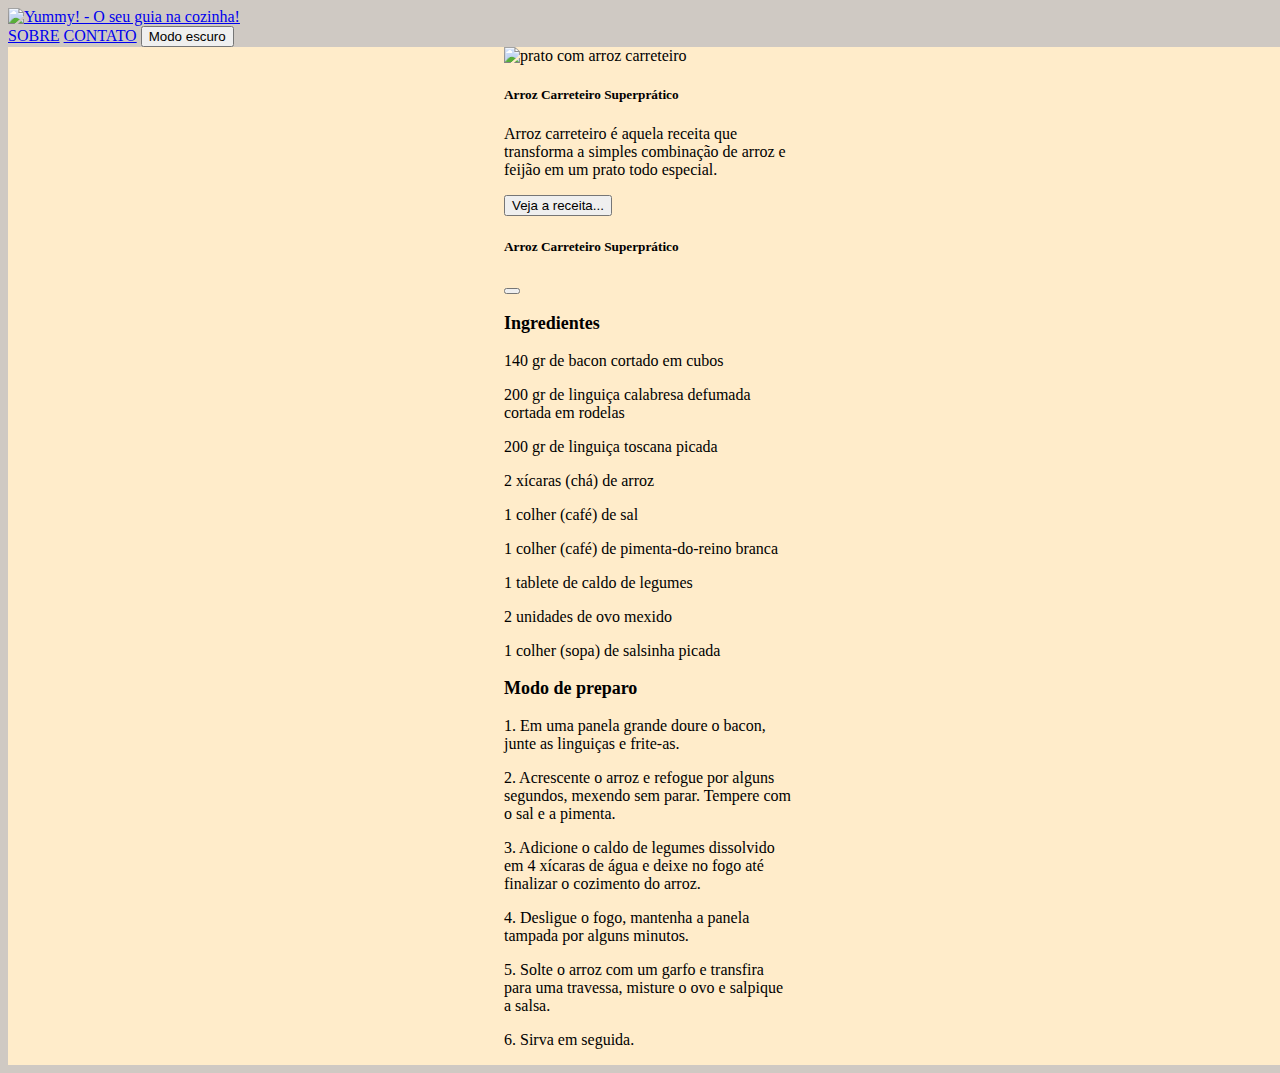
==== index.html @ 3d8018d2 "add card - test" ====
<!DOCTYPE html>
<html lang="pt-BR">
  <head>
    <meta charset="UTF-8" />
    <meta http-equiv="X-UA-Compatible" content="IE=edge" />
    <meta name="viewport" content="width=device-width, initial-scale=1.0" />
    <link
      href="https://cdn.jsdelivr.net/npm/bootstrap@5.1.3/dist/css/bootstrap.min.css"
      rel="stylesheet"
      integrity="sha384-1BmE4kWBq78iYhFldvKuhfTAU6auU8tT94WrHftjDbrCEXSU1oBoqyl2QvZ6jIW3"
      crossorigin="anonymous"
    />
    <link rel="stylesheet" href="styles.css" />
    <title>Yummy!</title>
    <script src="/js/main.js" defer></script>
  </head>
  <body>
    <header class="main-header">
      <nav class="navbar navbar-expand-lg navbar-light bg-light">
        <div class="container-fluid">
          <a class="navbar-brand" href="#">
            <img
              src="./images/Yummy-logo-removedBG.png"
              alt="Yummy! - O seu guia na cozinha!"
              height="70px"
            />
          </a>
          <div>
            <div class="navbar-nav">
              <a class="nav-link" href="./SOBRE/sobre.html">SOBRE</a>
              <a class="nav-link" href="contato/contato.html">CONTATO</a>
              <button type="button dm-btn">Modo escuro</button>
            </div>
          </div>
        </div>
      </nav>
    </header>
    <main class="container">
      <div class="card" style="width: 18rem;">
        <img src="https://img.cybercook.com.br/receitas/405/arroz-carreteiro-superpratico-1-840x480.jpeg?q=75" class="card-img-top" alt="prato com arroz carreteiro">
        <div class="card-body">
          <h5 class="card-title">Arroz Carreteiro Superprático</h5>
          <p class="card-text">Arroz carreteiro é aquela receita que transforma a simples combinação de arroz e feijão em um prato todo especial.</p>
          <button class="btn btn-primary" type="button" data-bs-toggle="offcanvas" data-bs-target="#offcanvasScrolling" aria-controls="offcanvasScrolling">Veja a receita...</button>
        </div>
        <div class="offcanvas offcanvas-start" data-bs-scroll="true" data-bs-backdrop="false" tabindex="-1" id="offcanvasScrolling" aria-labelledby="offcanvasScrollingLabel">
          <div class="offcanvas-header">
            <h5 class="offcanvas-title" id="offcanvasScrollingLabel">Arroz Carreteiro Superprático</h5>
            <button type="button" class="btn-close text-reset" data-bs-dismiss="offcanvas" aria-label="Close"></button>
          </div>
          <div class="offcanvas-body">
            <font size=+1><b><p>Ingredientes</p></b></font>
            <p>140 gr de bacon cortado em cubos</p>
            <p>200 gr de linguiça calabresa defumada cortada em rodelas</p>
            <p>200 gr de linguiça toscana picada</p>
            <p>2 xícaras (chá) de arroz</p>
            <p>1 colher (café) de sal</p>
            <p>1 colher (café) de pimenta-do-reino branca</p>
            <p>1 tablete de caldo de legumes</p>
            <p>2 unidades de ovo mexido</p>
            <p>1 colher (sopa) de salsinha picada</p>
            <font size=+1><b><p>Modo de preparo</p></b></font>
            <p>1. Em uma panela grande doure o bacon, junte as linguiças e frite-as.</p>
            <p>2. Acrescente o arroz e refogue por alguns segundos, mexendo sem parar. Tempere com o sal e a pimenta.</p>
            <p>3. Adicione o caldo de legumes dissolvido em 4 xícaras de água e deixe no fogo até finalizar o cozimento do arroz.</p>
            <p>4. Desligue o fogo, mantenha a panela tampada por alguns minutos.</p>
            <p>5. Solte o arroz com um garfo e transfira para uma travessa, misture o ovo e salpique a salsa.</p>
            <p>6. Sirva em seguida.</p>
          </div>
        </div>
      </div>
    </main>
    
    
  </body>
</html>
---- styles.css ----
body {
  background-color: rgb(207, 201, 195);
}
.dm-btn {
  border-radius: 1.25rem !important;
}
.container {
  background-color: rgb(255, 236, 202);
  width: 100vw;
  justify-content: space-around;
  flex-direction: row;
  display: flex;
  flex-wrap: wrap;
}
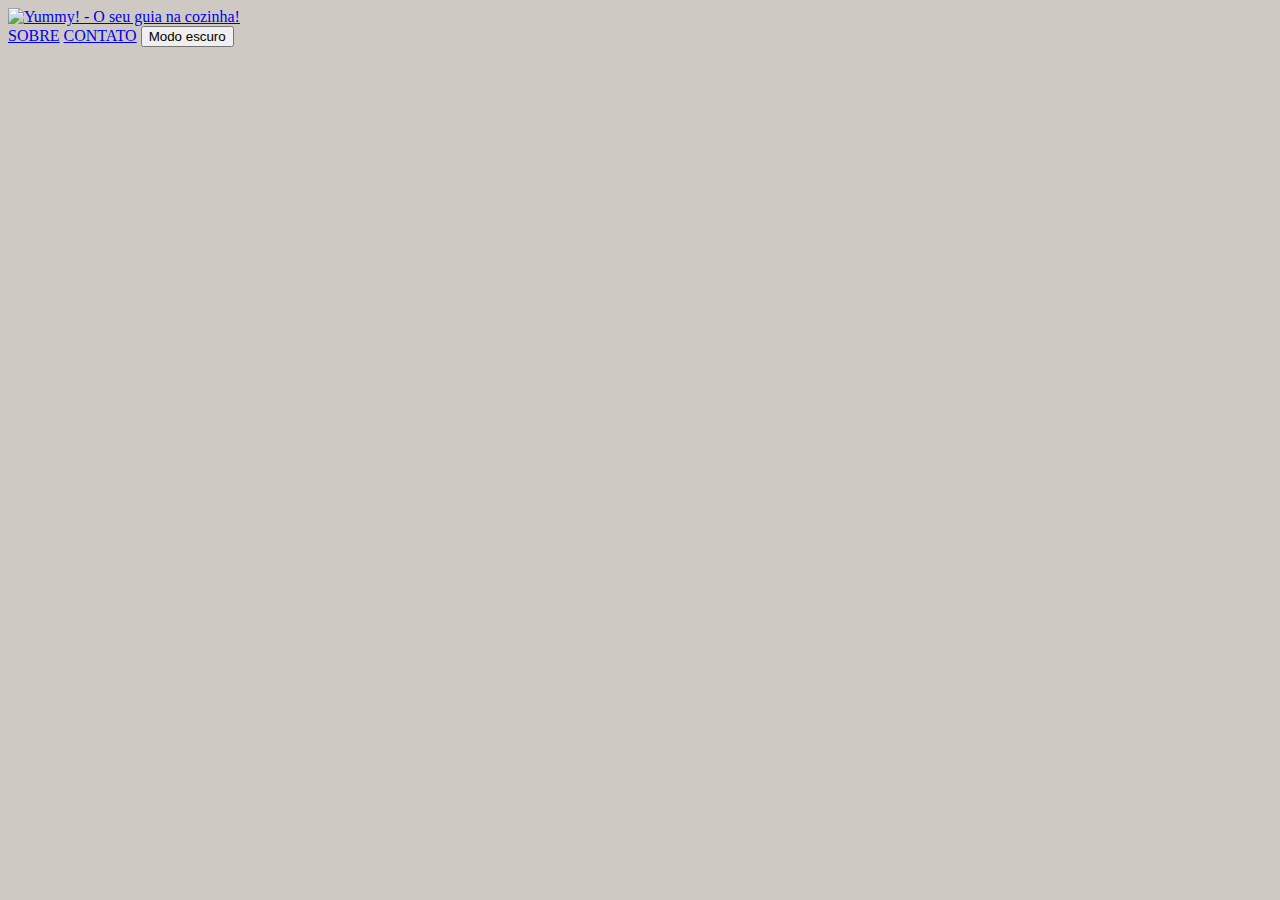
==== commit b62b3c7b: "remov alteranção anterior - add contatos e uma barra footer no mesmo e em sobre" ====
--- a/index.html
+++ b/index.html
@@ -28,49 +28,12 @@
           <div>
             <div class="navbar-nav">
               <a class="nav-link" href="./SOBRE/sobre.html">SOBRE</a>
-              <a class="nav-link" href="contato/contato.html">CONTATO</a>
+              <a class="nav-link" href="./CONTATO/contato.html">CONTATO</a>
               <button type="button dm-btn">Modo escuro</button>
             </div>
           </div>
         </div>
       </nav>
     </header>
-    <main class="container">
-      <div class="card" style="width: 18rem;">
-        <img src="https://img.cybercook.com.br/receitas/405/arroz-carreteiro-superpratico-1-840x480.jpeg?q=75" class="card-img-top" alt="prato com arroz carreteiro">
-        <div class="card-body">
-          <h5 class="card-title">Arroz Carreteiro Superprático</h5>
-          <p class="card-text">Arroz carreteiro é aquela receita que transforma a simples combinação de arroz e feijão em um prato todo especial.</p>
-          <button class="btn btn-primary" type="button" data-bs-toggle="offcanvas" data-bs-target="#offcanvasScrolling" aria-controls="offcanvasScrolling">Veja a receita...</button>
-        </div>
-        <div class="offcanvas offcanvas-start" data-bs-scroll="true" data-bs-backdrop="false" tabindex="-1" id="offcanvasScrolling" aria-labelledby="offcanvasScrollingLabel">
-          <div class="offcanvas-header">
-            <h5 class="offcanvas-title" id="offcanvasScrollingLabel">Arroz Carreteiro Superprático</h5>
-            <button type="button" class="btn-close text-reset" data-bs-dismiss="offcanvas" aria-label="Close"></button>
-          </div>
-          <div class="offcanvas-body">
-            <font size=+1><b><p>Ingredientes</p></b></font>
-            <p>140 gr de bacon cortado em cubos</p>
-            <p>200 gr de linguiça calabresa defumada cortada em rodelas</p>
-            <p>200 gr de linguiça toscana picada</p>
-            <p>2 xícaras (chá) de arroz</p>
-            <p>1 colher (café) de sal</p>
-            <p>1 colher (café) de pimenta-do-reino branca</p>
-            <p>1 tablete de caldo de legumes</p>
-            <p>2 unidades de ovo mexido</p>
-            <p>1 colher (sopa) de salsinha picada</p>
-            <font size=+1><b><p>Modo de preparo</p></b></font>
-            <p>1. Em uma panela grande doure o bacon, junte as linguiças e frite-as.</p>
-            <p>2. Acrescente o arroz e refogue por alguns segundos, mexendo sem parar. Tempere com o sal e a pimenta.</p>
-            <p>3. Adicione o caldo de legumes dissolvido em 4 xícaras de água e deixe no fogo até finalizar o cozimento do arroz.</p>
-            <p>4. Desligue o fogo, mantenha a panela tampada por alguns minutos.</p>
-            <p>5. Solte o arroz com um garfo e transfira para uma travessa, misture o ovo e salpique a salsa.</p>
-            <p>6. Sirva em seguida.</p>
-          </div>
-        </div>
-      </div>
-    </main>
-    
-    
   </body>
 </html>
--- a/styles.css
+++ b/styles.css
@@ -2,13 +2,5 @@
   background-color: rgb(207, 201, 195);
 }
 .dm-btn {
-  border-radius: 1.25rem !important;
+  border-radius: 1.25rem;
 }
-.container {
-  background-color: rgb(255, 236, 202);
-  width: 100vw;
-  justify-content: space-around;
-  flex-direction: row;
-  display: flex;
-  flex-wrap: wrap;
-}
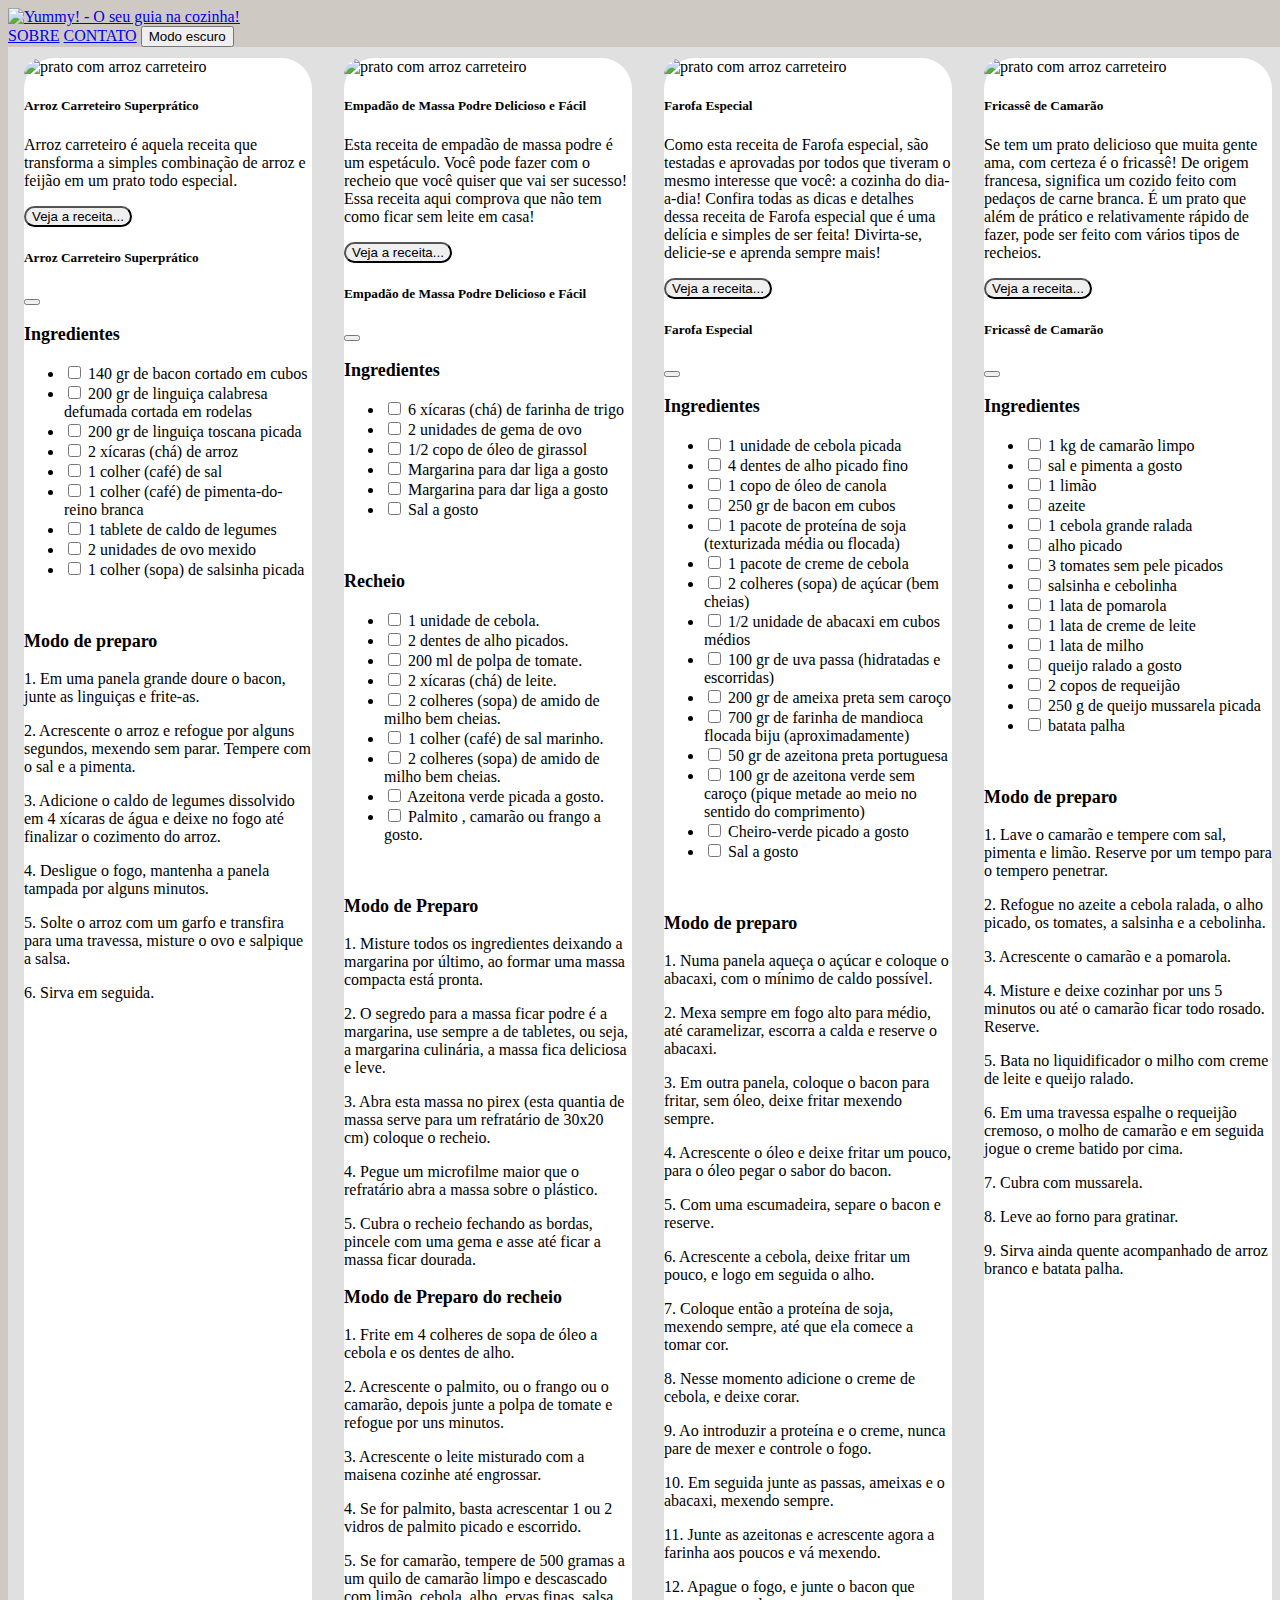
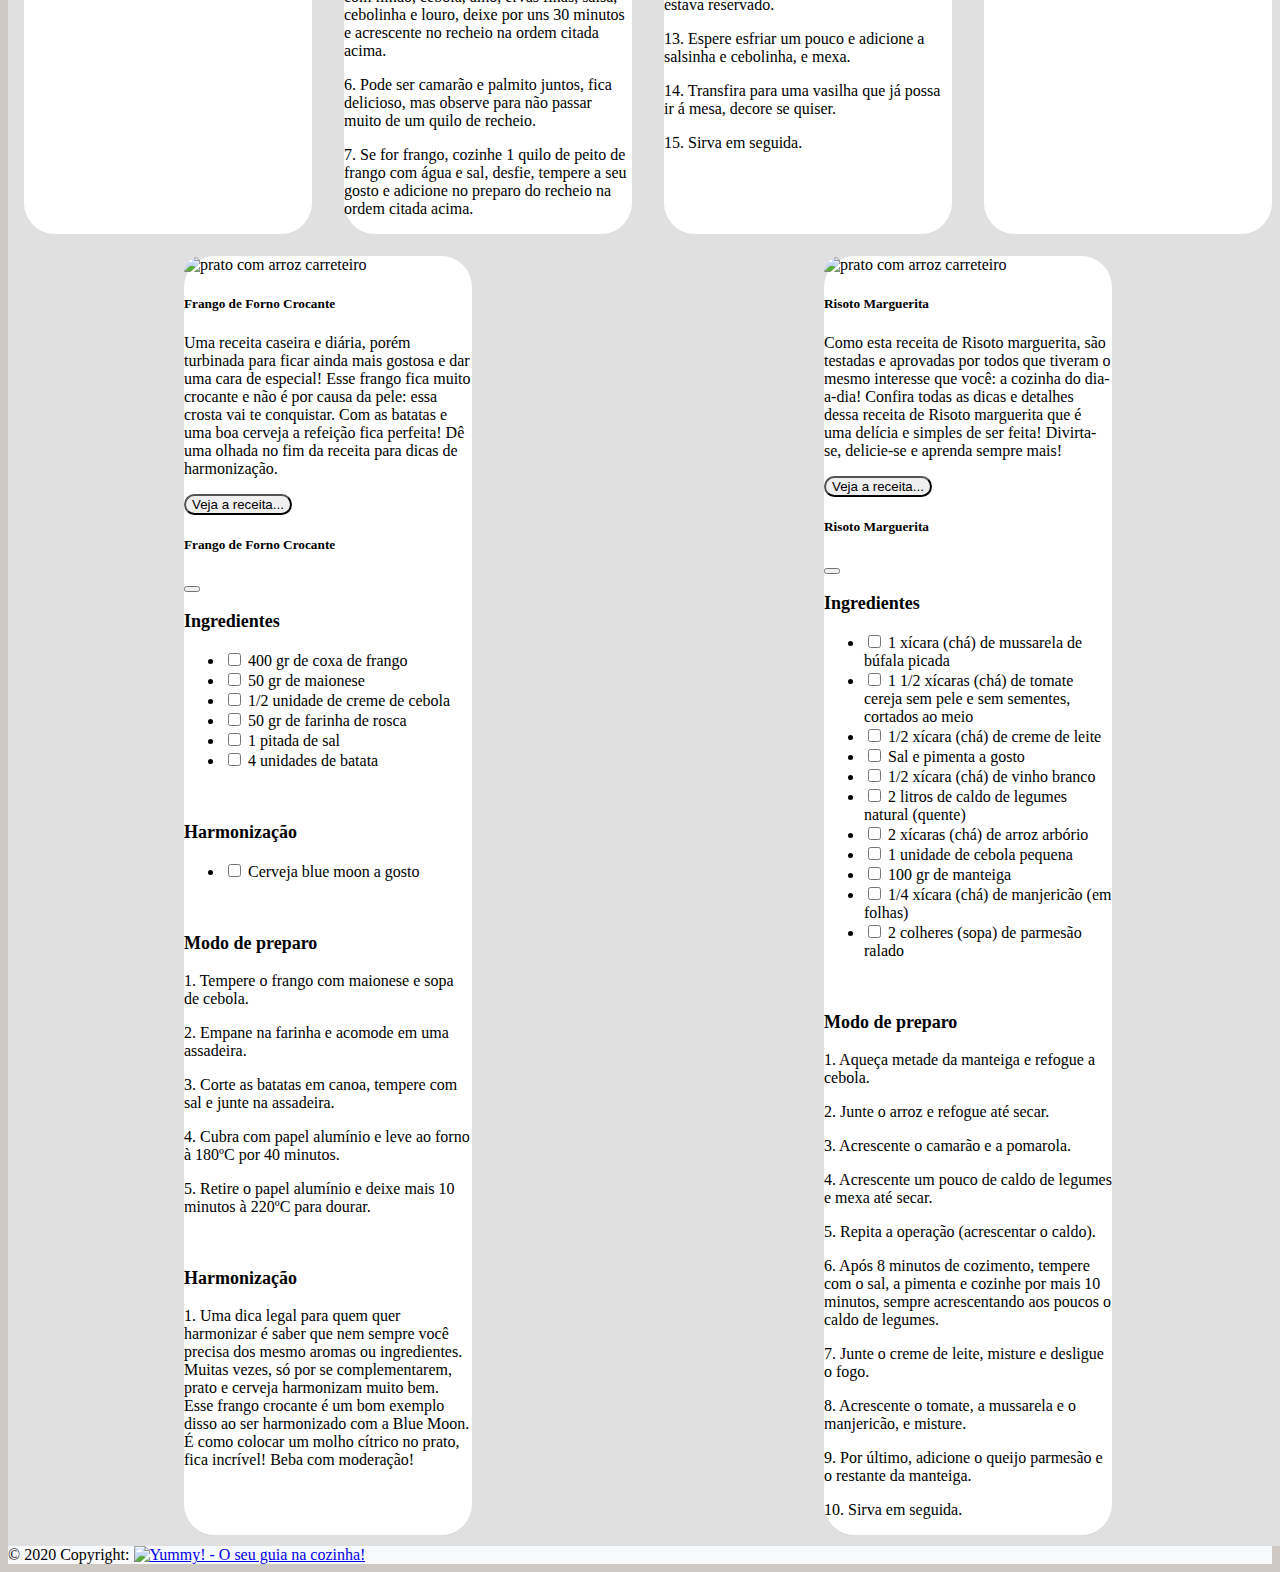
==== commit 73a20289: "add cards index e footer" ====
--- a/index.html
+++ b/index.html
@@ -18,7 +18,7 @@
     <header class="main-header">
       <nav class="navbar navbar-expand-lg navbar-light bg-light">
         <div class="container-fluid">
-          <a class="navbar-brand" href="#">
+          <a class="navbar-brand" href="index.html">
             <img
               src="./images/Yummy-logo-removedBG.png"
               alt="Yummy! - O seu guia na cozinha!"
@@ -35,5 +35,530 @@
         </div>
       </nav>
     </header>
+        <div class="container">
+          <div class="card" style="width: 18rem;">
+            <img src="https://img.cybercook.com.br/receitas/405/arroz-carreteiro-superpratico-1-840x480.jpeg?q=75" class="card-img-top" alt="prato com arroz carreteiro">
+              <div class="card-body">
+                <h5 class="card-title">Arroz Carreteiro Superprático</h5>
+                <p class="card-text">Arroz carreteiro é aquela receita que transforma a simples combinação de arroz e feijão em um prato todo especial.</p>
+                <button type="button" class="btn btn-primary" data-bs-toggle="modal" data-bs-target="#staticBackdrop">Veja a receita...</button>
+              </div>
+              <div class="modal fade" id="staticBackdrop" data-bs-backdrop="static" data-bs-keyboard="false" tabindex="-1" aria-labelledby="staticBackdropLabel" aria-hidden="true">
+                <div class="modal-dialog">
+                  <div class="modal-content">
+                    <div class="modal-header">
+                      <h5 class="modal-title" id="staticBackdropLabel">Arroz Carreteiro Superprático</h5>
+                      <button type="button" class="btn-close" data-bs-dismiss="modal" aria-label="Close"></button>
+                    </div>
+                      <div class="modal-body">
+                        <font size=+1><b><p>Ingredientes</p></b></font>
+                        <ul class="list-group">
+                          <li class="list-group-item">
+                            <input class="form-check-input me-1" type="checkbox" value="" aria-label="...">
+                            140 gr de bacon cortado em cubos
+                          </li>
+                          <li class="list-group-item">
+                            <input class="form-check-input me-1" type="checkbox" value="" aria-label="...">
+                            200 gr de linguiça calabresa defumada cortada em rodelas
+                          </li>
+                          <li class="list-group-item">
+                            <input class="form-check-input me-1" type="checkbox" value="" aria-label="...">
+                            200 gr de linguiça toscana picada
+                          </li>
+                          <li class="list-group-item">
+                            <input class="form-check-input me-1" type="checkbox" value="" aria-label="...">
+                            2 xícaras (chá) de arroz
+                          </li>
+                          <li class="list-group-item">
+                            <input class="form-check-input me-1" type="checkbox" value="" aria-label="...">
+                            1 colher (café) de sal
+                          </li>
+                          <li class="list-group-item">
+                            <input class="form-check-input me-1" type="checkbox" value="" aria-label="...">
+                            1 colher (café) de pimenta-do-reino branca
+                          </li>
+                          <li class="list-group-item">
+                            <input class="form-check-input me-1" type="checkbox" value="" aria-label="...">
+                            1 tablete de caldo de legumes
+                          </li>
+                          <li class="list-group-item">
+                            <input class="form-check-input me-1" type="checkbox" value="" aria-label="...">
+                            2 unidades de ovo mexido
+                          </li>
+                          <li class="list-group-item">
+                            <input class="form-check-input me-1" type="checkbox" value="" aria-label="...">
+                            1 colher (sopa) de salsinha picada
+                          </li>
+                        </ul>
+                        <br>
+                          <font size=+1><b><p>Modo de preparo</p></b></font>
+                            <p>1. Em uma panela grande doure o bacon, junte as linguiças e frite-as.</p>
+                            <p>2. Acrescente o arroz e refogue por alguns segundos, mexendo sem parar. Tempere com o sal e a pimenta.</p>
+                            <p>3. Adicione o caldo de legumes dissolvido em 4 xícaras de água e deixe no fogo até finalizar o cozimento do arroz.</p>
+                            <p>4. Desligue o fogo, mantenha a panela tampada por alguns minutos.</p>
+                            <p>5. Solte o arroz com um garfo e transfira para uma travessa, misture o ovo e salpique a salsa.</p>
+                            <p>6. Sirva em seguida.</p>
+                      </div>
+                  </div>
+                </div>
+              </div>
+          </div>
+          <div class="card" style="width: 18rem;">
+            <img src="https://img.cybercook.com.br/imagens/receitas/61/empadao-de-massa-podre-delicioso-e-facil-840x480.jpg?q=75" class="card-img-top" alt="prato com arroz carreteiro">
+              <div class="card-body">
+                <h5 class="card-title">Empadão de Massa Podre Delicioso e Fácil</h5>
+                <p class="card-text">Esta receita de empadão de massa podre é um espetáculo. Você pode fazer com o recheio que você quiser que vai ser sucesso!
+                  Essa receita aqui comprova que não tem como ficar sem leite em casa!</p>
+                <button type="button" class="btn btn-primary" data-bs-toggle="modal" data-bs-target="#staticBackdrop1">Veja a receita...</button>
+              </div>
+              <div class="modal fade" id="staticBackdrop1" data-bs-backdrop="static" data-bs-keyboard="false" tabindex="-1" aria-labelledby="staticBackdropLabel" aria-hidden="true">
+                <div class="modal-dialog">
+                  <div class="modal-content">
+                    <div class="modal-header">
+                      <h5 class="modal-title" id="staticBackdropLabel">Empadão de Massa Podre Delicioso e Fácil</h5>
+                      <button type="button" class="btn-close" data-bs-dismiss="modal" aria-label="Close"></button>
+                    </div>
+                      <div class="modal-body">
+                        <font size=+1><b><p>Ingredientes</p></b></font>
+                        <ul class="list-group">
+                          <li class="list-group-item">
+                            <input class="form-check-input me-1" type="checkbox" value="" aria-label="...">
+                            6 xícaras (chá) de farinha de trigo
+                            </li>
+                          <li class="list-group-item">
+                            <input class="form-check-input me-1" type="checkbox" value="" aria-label="...">
+                            2 unidades de gema de ovo
+                          </li>
+                          <li class="list-group-item">
+                            <input class="form-check-input me-1" type="checkbox" value="" aria-label="...">
+                            1/2 copo de óleo de girassol
+                          </li>
+                          <li class="list-group-item">
+                            <input class="form-check-input me-1" type="checkbox" value="" aria-label="...">
+                            Margarina para dar liga a gosto
+                          </li>  
+                          <li class="list-group-item">
+                            <input class="form-check-input me-1" type="checkbox" value="" aria-label="...">
+                            Margarina para dar liga a gosto
+                          </li>
+                          <li class="list-group-item">
+                            <input class="form-check-input me-1" type="checkbox" value="" aria-label="...">
+                            Sal a gosto
+                          </li>
+                        </ul>
+                        <br>
+                          <font size=+1><b><p>Recheio</p></b></font>
+                          <ul class="list-group">
+                            <li class="list-group-item">
+                              <input class="form-check-input me-1" type="checkbox" value="" aria-label="...">
+                              1 unidade de cebola.
+                            </li>
+                            <li class="list-group-item">
+                              <input class="form-check-input me-1" type="checkbox" value="" aria-label="...">
+                              2 dentes de alho picados.
+                            </li>
+                            <li class="list-group-item">
+                              <input class="form-check-input me-1" type="checkbox" value="" aria-label="...">
+                              200 ml de polpa de tomate.
+                            </li>
+                            <li class="list-group-item">
+                              <input class="form-check-input me-1" type="checkbox" value="" aria-label="...">
+                              2 xícaras (chá) de leite.
+                            </li>
+                            <li class="list-group-item">
+                              <input class="form-check-input me-1" type="checkbox" value="" aria-label="...">
+                              2 colheres (sopa) de amido de milho bem cheias.
+                            </li>
+                            <li class="list-group-item">
+                              <input class="form-check-input me-1" type="checkbox" value="" aria-label="...">
+                              1 colher (café) de sal marinho.
+                            </li>
+                            <li class="list-group-item">
+                              <input class="form-check-input me-1" type="checkbox" value="" aria-label="...">
+                              2 colheres (sopa) de amido de milho bem cheias.
+                            </li>
+                            <li class="list-group-item">
+                              <input class="form-check-input me-1" type="checkbox" value="" aria-label="...">
+                              Azeitona verde picada a gosto.
+                            </li>
+                            <li class="list-group-item">
+                              <input class="form-check-input me-1" type="checkbox" value="" aria-label="...">
+                              Palmito , camarão ou frango a gosto.
+                            </li>
+                          </ul>
+                          <br>
+                            <font size=+1><b><p>Modo de Preparo</p></b></font>
+                              <p>1. Misture todos os ingredientes deixando a margarina por último, ao formar uma massa compacta está pronta.</p>
+                              <p>2. O segredo para a massa ficar podre é a margarina, use sempre a de tabletes, ou seja, a margarina culinária, a massa fica deliciosa e leve.</p>
+                              <p>3. Abra esta massa no pirex (esta quantia de massa serve para um refratário de 30x20 cm) coloque o recheio.</p>
+                              <p>4. Pegue um microfilme maior que o refratário abra a massa sobre o plástico.</p>
+                              <p>5. Cubra o recheio fechando as bordas, pincele com uma gema e asse até ficar a massa ficar dourada.</p>
+                            <font size=+1><b><p>Modo de Preparo do recheio</p></b></font>
+                              <p>1. Frite em 4 colheres de sopa de óleo a cebola e os dentes de alho.</p>
+                              <p>2. Acrescente o palmito, ou o frango ou o camarão, depois junte a polpa de tomate e refogue por uns minutos.</p>
+                              <p>3. Acrescente o leite misturado com a maisena cozinhe até engrossar.</p>
+                              <p>4. Se for palmito, basta acrescentar 1 ou 2 vidros de palmito picado e escorrido.</p>
+                              <p>5. Se for camarão, tempere de 500 gramas a um quilo de camarão limpo e descascado com limão, cebola, alho, ervas finas, salsa, cebolinha e louro, deixe por uns 30 minutos e acrescente no recheio na ordem citada acima.</p>
+                              <p>6. Pode ser camarão e palmito juntos, fica delicioso, mas observe para não passar muito de um quilo de recheio.</p>
+                              <p>7. Se for frango, cozinhe 1 quilo de peito de frango com água e sal, desfie, tempere a seu gosto e adicione no preparo do recheio na ordem citada acima.</p>
+                      </div>
+                  </div>
+                </div>
+              </div>
+          </div>
+          <div class="card" style="width: 18rem;">
+            <img src="https://img.cybercook.com.br/receitas/231/farofa-especial-840x480.jpeg?q=75" class="card-img-top" alt="prato com arroz carreteiro">
+              <div class="card-body">
+                <h5 class="card-title">Farofa Especial</h5>
+                <p class="card-text">Como esta receita de Farofa especial, são testadas e aprovadas por todos que tiveram o mesmo interesse que você: a cozinha do dia-a-dia! Confira todas as dicas e detalhes dessa receita de Farofa especial que é uma delícia e simples de ser feita! Divirta-se, delicie-se e aprenda sempre mais!</p>
+                <button type="button" class="btn btn-primary" data-bs-toggle="modal" data-bs-target="#staticBackdrop2">Veja a receita...</button>
+              </div>
+              <div class="modal fade" id="staticBackdrop2" data-bs-backdrop="static" data-bs-keyboard="false" tabindex="-1" aria-labelledby="staticBackdropLabel" aria-hidden="true">
+                <div class="modal-dialog">
+                  <div class="modal-content">
+                    <div class="modal-header">
+                      <h5 class="modal-title" id="staticBackdropLabe">Farofa Especial</h5>
+                      <button type="button" class="btn-close" data-bs-dismiss="modal" aria-label="Close"></button>
+                    </div>
+                      <div class="modal-body">
+                        <font size=+1><b><p>Ingredientes</p></b></font>
+                        <ul class="list-group">
+                          <li class="list-group-item">
+                            <input class="form-check-input me-1" type="checkbox" value="" aria-label="...">
+                            1 unidade de cebola picada
+                          </li>
+                          <li class="list-group-item">
+                            <input class="form-check-input me-1" type="checkbox" value="" aria-label="...">
+                            4 dentes de alho picado fino
+                          </li>
+                          <li class="list-group-item">
+                            <input class="form-check-input me-1" type="checkbox" value="" aria-label="...">
+                            1 copo de óleo de canola
+                          </li>
+                          <li class="list-group-item">
+                            <input class="form-check-input me-1" type="checkbox" value="" aria-label="...">
+                            250 gr de bacon em cubos
+                          </li>
+                          <li class="list-group-item">
+                            <input class="form-check-input me-1" type="checkbox" value="" aria-label="...">
+                            1 pacote de proteína de soja (texturizada média ou flocada)
+                          </li>
+                          <li class="list-group-item">
+                            <input class="form-check-input me-1" type="checkbox" value="" aria-label="...">
+                            1 pacote de creme de cebola
+                          </li>
+                          <li class="list-group-item">
+                            <input class="form-check-input me-1" type="checkbox" value="" aria-label="...">
+                            2 colheres (sopa) de açúcar (bem cheias)
+                          </li>
+                          <li class="list-group-item">
+                            <input class="form-check-input me-1" type="checkbox" value="" aria-label="...">
+                            1/2 unidade de abacaxi em cubos médios
+                          </li>
+                          <li class="list-group-item">
+                            <input class="form-check-input me-1" type="checkbox" value="" aria-label="...">
+                            100 gr de uva passa (hidratadas e escorridas)
+                          </li>
+                          <li class="list-group-item">
+                            <input class="form-check-input me-1" type="checkbox" value="" aria-label="...">
+                            200 gr de ameixa preta sem caroço
+                          </li>
+                          <li class="list-group-item">
+                            <input class="form-check-input me-1" type="checkbox" value="" aria-label="...">
+                            700 gr de farinha de mandioca flocada biju (aproximadamente)
+                          </li>
+                          <li class="list-group-item">
+                            <input class="form-check-input me-1" type="checkbox" value="" aria-label="...">
+                            50 gr de azeitona preta portuguesa
+                          </li>
+                          <li class="list-group-item">
+                            <input class="form-check-input me-1" type="checkbox" value="" aria-label="...">
+                            100 gr de azeitona verde sem caroço (pique metade ao meio no sentido do comprimento)
+                          </li>
+                          <li class="list-group-item">
+                            <input class="form-check-input me-1" type="checkbox" value="" aria-label="...">
+                            Cheiro-verde picado a gosto
+                          </li>
+                          <li class="list-group-item">
+                            <input class="form-check-input me-1" type="checkbox" value="" aria-label="...">
+                            Sal a gosto
+                          </li>
+                        </ul>
+                        <br>
+                          <font size=+1><b><p>Modo de preparo</p></b></font>
+                            <p>1. Numa panela aqueça o açúcar e coloque o abacaxi, com o mínimo de caldo possível.</p>
+                            <p>2. Mexa sempre em fogo alto para médio, até caramelizar, escorra a calda e reserve o abacaxi.</p>
+                            <p>3. Em outra panela, coloque o bacon para fritar, sem óleo, deixe fritar mexendo sempre.</p>
+                            <p>4. Acrescente o óleo e deixe fritar um pouco, para o óleo pegar o sabor do bacon.</p>
+                            <p>5. Com uma escumadeira, separe o bacon e reserve.</p>
+                            <p>6. Acrescente a cebola, deixe fritar um pouco, e logo em seguida o alho.</p>
+                            <p>7. Coloque então a proteína de soja, mexendo sempre, até que ela comece a tomar cor.</p>
+                            <p>8. Nesse momento adicione o creme de cebola, e deixe corar.</p>
+                            <p>9. Ao introduzir a proteína e o creme, nunca pare de mexer e controle o fogo.</p>
+                            <p>10. Em seguida junte as passas, ameixas e o abacaxi, mexendo sempre.</p>
+                            <p>11. Junte as azeitonas e acrescente agora a farinha aos poucos e vá mexendo.</p>
+                            <p>12. Apague o fogo, e junte o bacon que estava reservado.</p>
+                            <p>13. Espere esfriar um pouco e adicione a salsinha e cebolinha, e mexa.</p>
+                            <p>14. Transfira para uma vasilha que já possa ir á mesa, decore se quiser.</p>
+                            <p>15. Sirva em seguida.</p>
+                      </div>
+                  </div>
+                </div>
+              </div>
+          </div>
+          <div class="card" style="width: 18rem;">
+            <img src="https://img.itdg.com.br/tdg/images/recipes/000/140/395/361919/361919_original.jpg?mode=crop&width=710&height=400" class="card-img-top" alt="prato com arroz carreteiro">
+              <div class="card-body">
+                <h5 class="card-title">Fricassê de Camarão</h5>
+                <p class="card-text">Se tem um prato delicioso que muita gente ama, com certeza é o fricassê! De origem francesa, significa um cozido feito com pedaços de carne branca. É um prato que além de prático e relativamente rápido de fazer, pode ser feito com vários tipos de recheios.</p>
+                <button type="button" class="btn btn-primary" data-bs-toggle="modal" data-bs-target="#staticBackdrop3">Veja a receita...</button>
+              </div>
+              <div class="modal fade" id="staticBackdrop3" data-bs-backdrop="static" data-bs-keyboard="false" tabindex="-1" aria-labelledby="staticBackdropLabel" aria-hidden="true">
+                <div class="modal-dialog">
+                  <div class="modal-content">
+                    <div class="modal-header">
+                      <h5 class="modal-title" id="staticBackdropLabe">Fricassê de Camarão</h5>
+                      <button type="button" class="btn-close" data-bs-dismiss="modal" aria-label="Close"></button>
+                    </div>
+                      <div class="modal-body">
+                        <font size=+1><b><p>Ingredientes</p></b></font>
+                        <ul class="list-group">
+                          <li class="list-group-item">
+                            <input class="form-check-input me-1" type="checkbox" value="" aria-label="...">
+                            1 kg de camarão limpo
+                          </li>
+                          <li class="list-group-item">
+                            <input class="form-check-input me-1" type="checkbox" value="" aria-label="...">
+                            sal e pimenta a gosto
+                          </li>
+                          <li class="list-group-item">
+                            <input class="form-check-input me-1" type="checkbox" value="" aria-label="...">
+                            1 limão
+                          </li>
+                          <li class="list-group-item">
+                            <input class="form-check-input me-1" type="checkbox" value="" aria-label="...">
+                            azeite
+                          </li>
+                          <li class="list-group-item">
+                            <input class="form-check-input me-1" type="checkbox" value="" aria-label="...">
+                            1 cebola grande ralada
+                          </li>
+                          <li class="list-group-item">
+                            <input class="form-check-input me-1" type="checkbox" value="" aria-label="...">
+                            alho picado
+                          </li>
+                          <li class="list-group-item">
+                            <input class="form-check-input me-1" type="checkbox" value="" aria-label="...">
+                            3 tomates sem pele picados
+                          </li>
+                          <li class="list-group-item">
+                            <input class="form-check-input me-1" type="checkbox" value="" aria-label="...">
+                            salsinha e cebolinha
+                          </li>
+                          <li class="list-group-item">
+                            <input class="form-check-input me-1" type="checkbox" value="" aria-label="...">
+                            1 lata de pomarola
+                          </li>
+                          <li class="list-group-item">
+                            <input class="form-check-input me-1" type="checkbox" value="" aria-label="...">
+                            1 lata de creme de leite
+                          </li>
+                          <li class="list-group-item">
+                            <input class="form-check-input me-1" type="checkbox" value="" aria-label="...">
+                            1 lata de milho
+                          </li>
+                          <li class="list-group-item">
+                            <input class="form-check-input me-1" type="checkbox" value="" aria-label="...">
+                            queijo ralado a gosto
+                          </li>
+                          <li class="list-group-item">
+                            <input class="form-check-input me-1" type="checkbox" value="" aria-label="...">
+                            2 copos de requeijão
+                          </li>
+                          <li class="list-group-item">
+                            <input class="form-check-input me-1" type="checkbox" value="" aria-label="...">
+                            250 g de queijo mussarela picada
+                          </li>
+                          <li class="list-group-item">
+                            <input class="form-check-input me-1" type="checkbox" value="" aria-label="...">
+                            batata palha
+                          </li>
+                        </ul>
+                        <br>
+                          <font size=+1><b><p>Modo de preparo</p></b></font>
+                            <p>1. Lave o camarão e tempere com sal, pimenta e limão. Reserve por um tempo para o tempero penetrar.</p>
+                            <p>2. Refogue no azeite a cebola ralada, o alho picado, os tomates, a salsinha e a cebolinha.</p>
+                            <p>3. Acrescente o camarão e a pomarola.</p>
+                            <p>4. Misture e deixe cozinhar por uns 5 minutos ou até o camarão ficar todo rosado. Reserve.</p>
+                            <p>5. Bata no liquidificador o milho com creme de leite e queijo ralado.</p>
+                            <p>6. Em uma travessa espalhe o requeijão cremoso, o molho de camarão e em seguida jogue o creme batido por cima.</p>
+                            <p>7. Cubra com mussarela.</p>
+                            <p>8. Leve ao forno para gratinar.</p>
+                            <p>9. Sirva ainda quente acompanhado de arroz branco e batata palha.</p>
+                      </div>
+                  </div>
+                </div>
+              </div>
+          </div>
+          <div class="card" style="width: 18rem;">
+            <img src="https://img.cybercook.com.br/receitas/458/frango-de-forno-crocante-2-840x480.jpeg?q=75" class="card-img-top" alt="prato com arroz carreteiro">
+              <div class="card-body">
+                <h5 class="card-title">Frango de Forno Crocante</h5>
+                <p class="card-text">Uma receita caseira e diária, porém turbinada para ficar ainda mais gostosa e dar uma cara de especial! Esse frango fica muito crocante e não é por causa da pele: essa crosta vai te conquistar.
+                  Com as batatas e uma boa cerveja a refeição fica perfeita! Dê uma olhada no fim da receita para dicas de harmonização.</p>
+                <button type="button" class="btn btn-primary" data-bs-toggle="modal" data-bs-target="#staticBackdrop4">Veja a receita...</button>
+              </div>
+              <div class="modal fade" id="staticBackdrop4" data-bs-backdrop="static" data-bs-keyboard="false" tabindex="-1" aria-labelledby="staticBackdropLabel" aria-hidden="true">
+                <div class="modal-dialog">
+                  <div class="modal-content">
+                    <div class="modal-header">
+                      <h5 class="modal-title" id="staticBackdropLabe">Frango de Forno Crocante</h5>
+                      <button type="button" class="btn-close" data-bs-dismiss="modal" aria-label="Close"></button>
+                    </div>
+                      <div class="modal-body">
+                        <font size=+1><b><p>Ingredientes</p></b></font>
+                        <ul class="list-group">
+                          <li class="list-group-item">
+                            <input class="form-check-input me-1" type="checkbox" value="" aria-label="...">
+                            400 gr de coxa de frango
+                          </li>
+                          <li class="list-group-item">
+                            <input class="form-check-input me-1" type="checkbox" value="" aria-label="...">
+                            50 gr de maionese 
+                          </li>
+                          <li class="list-group-item">
+                            <input class="form-check-input me-1" type="checkbox" value="" aria-label="...">
+                            1/2 unidade de creme de cebola
+                          </li>
+                          <li class="list-group-item">
+                            <input class="form-check-input me-1" type="checkbox" value="" aria-label="...">
+                            50 gr de farinha de rosca
+                          </li>
+                          <li class="list-group-item">
+                            <input class="form-check-input me-1" type="checkbox" value="" aria-label="...">
+                            1 pitada de sal
+                          </li>
+                          <li class="list-group-item">
+                            <input class="form-check-input me-1" type="checkbox" value="" aria-label="...">
+                            4 unidades de batata
+                        </ul>
+                        <br>
+                          <font size=+1><b><p>Harmonização</p></b></font>
+                          <ul class="list-group">
+                            <li class="list-group-item">
+                              <input class="form-check-input me-1" type="checkbox" value="" aria-label="...">
+                              Cerveja blue moon a gosto
+                            </li>
+                          </ul>
+                        <br>
+                          <font size=+1><b><p>Modo de preparo</p></b></font>
+                            <p>1. Tempere o frango com maionese e sopa de cebola.</p>
+                            <p>2. Empane na farinha e acomode em uma assadeira.</p>
+                            <p>3. Corte as batatas em canoa, tempere com sal e junte na assadeira.</p>
+                            <p>4. Cubra com papel alumínio e leve ao forno à 180ºC por 40 minutos.</p>
+                            <p>5. Retire o papel alumínio e deixe mais 10 minutos à 220ºC para dourar.</p>
+                            <br>
+                          <font size=+1><b><p>Harmonização</p></b></font>
+                            <p>1. Uma dica legal para quem quer harmonizar é saber que nem sempre você precisa dos mesmo aromas ou ingredientes. Muitas vezes, só por se complementarem, prato e cerveja harmonizam muito bem. Esse frango crocante é um bom exemplo disso ao ser harmonizado com a Blue Moon. É como colocar um molho cítrico no prato, fica incrível! Beba com moderação!</p>
+                      </div>
+                  </div>
+                </div>
+              </div>
+          </div>
+          <div class="card" style="width: 18rem;">
+            <img src="https://img.cybercook.com.br/imagens/receitas/547/risoto-marguerita-840x480.jpg?q=75" class="card-img-top" alt="prato com arroz carreteiro">
+              <div class="card-body">
+                <h5 class="card-title">Risoto Marguerita</h5>
+                <p class="card-text">Como esta receita de Risoto marguerita, são testadas e aprovadas por todos que tiveram o mesmo interesse que você: a cozinha do dia-a-dia! Confira todas as dicas e detalhes dessa receita de Risoto marguerita que é uma delícia e simples de ser feita! Divirta-se, delicie-se e aprenda sempre mais!</p>
+                <button type="button" class="btn btn-primary" data-bs-toggle="modal" data-bs-target="#staticBackdrop5">Veja a receita...</button>
+              </div>
+              <div class="modal fade" id="staticBackdrop5" data-bs-backdrop="static" data-bs-keyboard="false" tabindex="-1" aria-labelledby="staticBackdropLabel" aria-hidden="true">
+                <div class="modal-dialog">
+                  <div class="modal-content">
+                    <div class="modal-header">
+                      <h5 class="modal-title" id="staticBackdropLabe">Risoto Marguerita</h5>
+                      <button type="button" class="btn-close" data-bs-dismiss="modal" aria-label="Close"></button>
+                    </div>
+                      <div class="modal-body">
+                        <font size=+1><b><p>Ingredientes</p></b></font>
+                        <ul class="list-group">
+                          <li class="list-group-item">
+                            <input class="form-check-input me-1" type="checkbox" value="" aria-label="...">
+                            1 xícara (chá) de mussarela de búfala picada
+                          </li>
+                          <li class="list-group-item">
+                            <input class="form-check-input me-1" type="checkbox" value="" aria-label="...">
+                            1 1/2 xícaras (chá) de tomate cereja sem pele e sem sementes, cortados ao meio
+                          </li>
+                          <li class="list-group-item">
+                            <input class="form-check-input me-1" type="checkbox" value="" aria-label="...">
+                            1/2 xícara (chá) de creme de leite
+                          </li>
+                          <li class="list-group-item">
+                            <input class="form-check-input me-1" type="checkbox" value="" aria-label="..."> 
+                            Sal e pimenta a gosto
+                          </li>
+                          <li class="list-group-item">
+                            <input class="form-check-input me-1" type="checkbox" value="" aria-label="...">
+                            1/2 xícara (chá) de vinho branco
+                          </li>
+                          <li class="list-group-item">
+                            <input class="form-check-input me-1" type="checkbox" value="" aria-label="...">
+                            2 litros de caldo de legumes natural (quente)
+                          </li>
+                          <li class="list-group-item">
+                            <input class="form-check-input me-1" type="checkbox" value="" aria-label="...">
+                            2 xícaras (chá) de arroz arbório
+                          </li>
+                          <li class="list-group-item">
+                            <input class="form-check-input me-1" type="checkbox" value="" aria-label="...">
+                            1 unidade de cebola pequena
+                          </li>
+                          <li class="list-group-item">
+                            <input class="form-check-input me-1" type="checkbox" value="" aria-label="...">
+                            100 gr de manteiga
+                          </li>
+                          <li class="list-group-item">
+                            <input class="form-check-input me-1" type="checkbox" value="" aria-label="...">
+                            1/4 xícara (chá) de manjericão (em folhas)
+                          </li>
+                          <li class="list-group-item">
+                            <input class="form-check-input me-1" type="checkbox" value="" aria-label="...">
+                            2 colheres (sopa) de parmesão ralado
+                          </li>
+                        </ul>
+                        <br>
+                          <font size=+1><b><p>Modo de preparo</p></b></font>
+                            <p>1. Aqueça metade da manteiga e refogue a cebola.</p>
+                            <p>2. Junte o arroz e refogue até secar.</p>
+                            <p>3. Acrescente o camarão e a pomarola.</p>
+                            <p>4. Acrescente um pouco de caldo de legumes e mexa até secar.</p>
+                            <p>5. Repita a operação (acrescentar o caldo).</p>
+                            <p>6. Após 8 minutos de cozimento, tempere com o sal, a pimenta e cozinhe por mais 10 minutos, sempre acrescentando aos poucos o caldo de legumes.</p>
+                            <p>7. Junte o creme de leite, misture e desligue o fogo.</p>
+                            <p>8. Acrescente o tomate, a mussarela e o manjericão, e misture.</p>
+                            <p>9. Por último, adicione o queijo parmesão e o restante da manteiga.</p>
+                            <p>10. Sirva em seguida.</p>
+                      </div>
+                  </div>
+                </div>
+              </div>
+          </div>
+        </div>
+    <footer class="bg-light text-center text-lg-start" >
+          <div class="text-center p-3" style="background-color: #f8f9fa;">
+            © 2020 Copyright:
+            <a class="navbar-brand" href="#">
+              <img
+                src="./images/Yummy-logo-removedBG.png"
+                alt="Yummy! - O seu guia na cozinha!"
+                height="70px"
+              />
+            </a>
+          </div>
+    </footer>  
+    <script src="https://cdn.jsdelivr.net/npm/bootstrap@5.1.3/dist/js/bootstrap.bundle.min.js" integrity="sha384-ka7Sk0Gln4gmtz2MlQnikT1wXgYsOg+OMhuP+IlRH9sENBO0LRn5q+8nbTov4+1p" crossorigin="anonymous"></script>
+    <script src="https://cdn.jsdelivr.net/npm/@popperjs/core@2.10.2/dist/umd/popper.min.js" integrity="sha384-7+zCNj/IqJ95wo16oMtfsKbZ9ccEh31eOz1HGyDuCQ6wgnyJNSYdrPa03rtR1zdB" crossorigin="anonymous"></script>
+    <script src="https://cdn.jsdelivr.net/npm/bootstrap@5.1.3/dist/js/bootstrap.min.js" integrity="sha384-QJHtvGhmr9XOIpI6YVutG+2QOK9T+ZnN4kzFN1RtK3zEFEIsxhlmWl5/YESvpZ13" crossorigin="anonymous"></script>
   </body>
 </html>
--- a/styles.css
+++ b/styles.css
@@ -4,3 +4,31 @@
 .dm-btn {
   border-radius: 1.25rem;
 }
+.container {
+  background-color: rgb(224, 224, 224);
+  width: 100vw;
+  justify-content: space-around;
+  flex-direction: row;
+  display: flex;
+  flex-wrap: wrap;
+}
+.card {
+  position: relative;
+  display: flex;
+  flex-direction: column;
+  min-width: 0;
+  word-wrap: break-word;
+  background-color: #fff;
+  background-clip: border-box;
+  margin-top: 10px;
+  margin-bottom: 10px;
+  border: 1px solid rgba(0,0,0,.125);
+  border-radius: 2rem;
+}
+.card-img, .card-img-top {
+  border-top-left-radius: calc(1.25rem - 1px);
+  border-top-right-radius: calc(1.25rem - 1px);
+}
+.btn{
+  border-radius: 1.25rem;
+}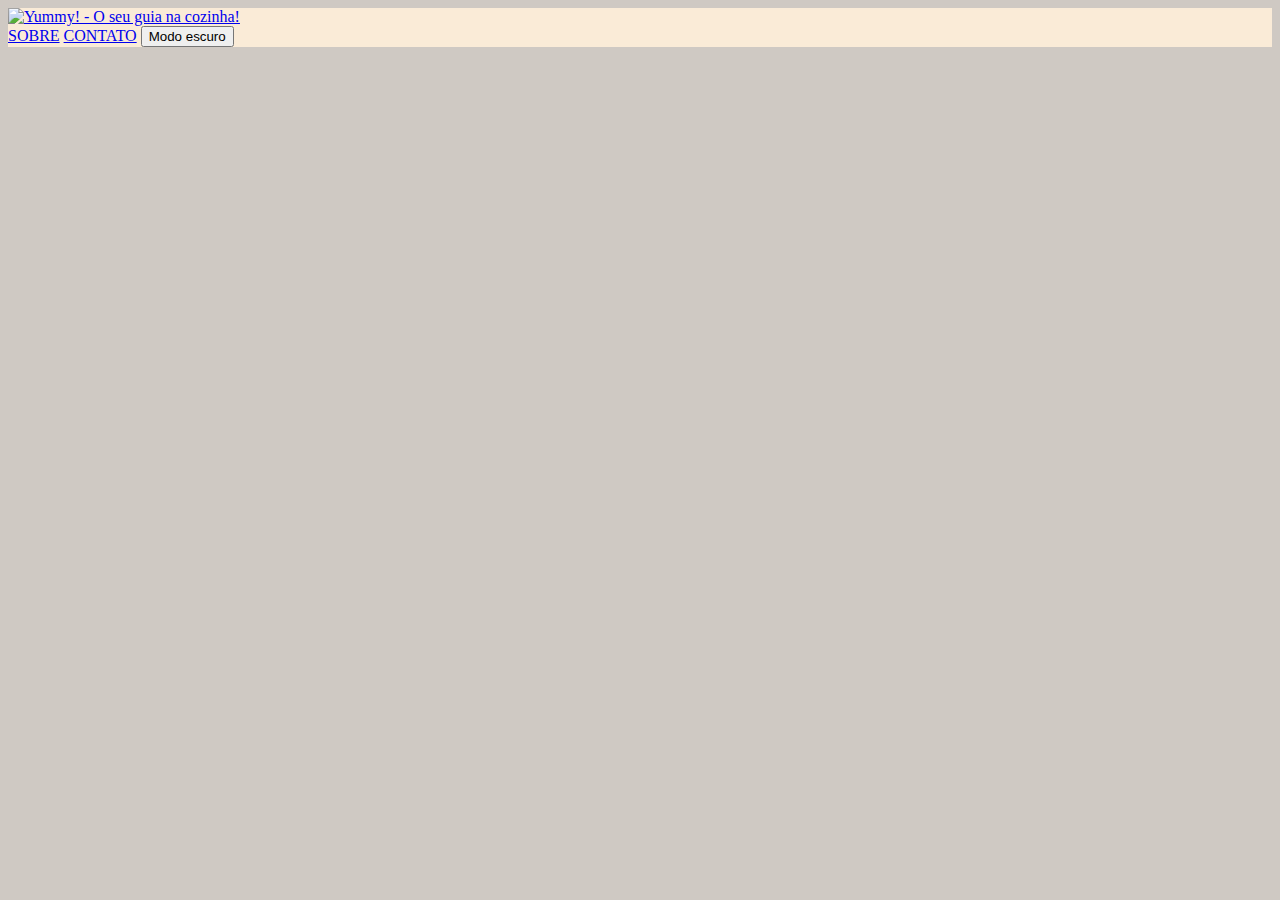
==== commit 95dc975d: "problemas com nome dos membros em 'sobre'" ====
--- a/index.html
+++ b/index.html
@@ -11,12 +11,12 @@
       crossorigin="anonymous"
     />
     <link rel="stylesheet" href="styles.css" />
+    <script src="./main.js" defer></script>
     <title>Yummy!</title>
-    <script src="/js/main.js" defer></script>
   </head>
   <body>
     <header class="main-header">
-      <nav class="navbar navbar-expand-lg navbar-light bg-light">
+      <nav class="navbar navbar-expand-lg navbar-light">
         <div class="container-fluid">
           <a class="navbar-brand" href="index.html">
             <img
@@ -29,536 +29,12 @@
             <div class="navbar-nav">
               <a class="nav-link" href="./SOBRE/sobre.html">SOBRE</a>
               <a class="nav-link" href="./CONTATO/contato.html">CONTATO</a>
-              <button type="button dm-btn">Modo escuro</button>
+              <button class="dark-btn" type="button dm-btn">Modo escuro</button>
             </div>
           </div>
         </div>
       </nav>
     </header>
-        <div class="container">
-          <div class="card" style="width: 18rem;">
-            <img src="https://img.cybercook.com.br/receitas/405/arroz-carreteiro-superpratico-1-840x480.jpeg?q=75" class="card-img-top" alt="prato com arroz carreteiro">
-              <div class="card-body">
-                <h5 class="card-title">Arroz Carreteiro Superprático</h5>
-                <p class="card-text">Arroz carreteiro é aquela receita que transforma a simples combinação de arroz e feijão em um prato todo especial.</p>
-                <button type="button" class="btn btn-primary" data-bs-toggle="modal" data-bs-target="#staticBackdrop">Veja a receita...</button>
-              </div>
-              <div class="modal fade" id="staticBackdrop" data-bs-backdrop="static" data-bs-keyboard="false" tabindex="-1" aria-labelledby="staticBackdropLabel" aria-hidden="true">
-                <div class="modal-dialog">
-                  <div class="modal-content">
-                    <div class="modal-header">
-                      <h5 class="modal-title" id="staticBackdropLabel">Arroz Carreteiro Superprático</h5>
-                      <button type="button" class="btn-close" data-bs-dismiss="modal" aria-label="Close"></button>
-                    </div>
-                      <div class="modal-body">
-                        <font size=+1><b><p>Ingredientes</p></b></font>
-                        <ul class="list-group">
-                          <li class="list-group-item">
-                            <input class="form-check-input me-1" type="checkbox" value="" aria-label="...">
-                            140 gr de bacon cortado em cubos
-                          </li>
-                          <li class="list-group-item">
-                            <input class="form-check-input me-1" type="checkbox" value="" aria-label="...">
-                            200 gr de linguiça calabresa defumada cortada em rodelas
-                          </li>
-                          <li class="list-group-item">
-                            <input class="form-check-input me-1" type="checkbox" value="" aria-label="...">
-                            200 gr de linguiça toscana picada
-                          </li>
-                          <li class="list-group-item">
-                            <input class="form-check-input me-1" type="checkbox" value="" aria-label="...">
-                            2 xícaras (chá) de arroz
-                          </li>
-                          <li class="list-group-item">
-                            <input class="form-check-input me-1" type="checkbox" value="" aria-label="...">
-                            1 colher (café) de sal
-                          </li>
-                          <li class="list-group-item">
-                            <input class="form-check-input me-1" type="checkbox" value="" aria-label="...">
-                            1 colher (café) de pimenta-do-reino branca
-                          </li>
-                          <li class="list-group-item">
-                            <input class="form-check-input me-1" type="checkbox" value="" aria-label="...">
-                            1 tablete de caldo de legumes
-                          </li>
-                          <li class="list-group-item">
-                            <input class="form-check-input me-1" type="checkbox" value="" aria-label="...">
-                            2 unidades de ovo mexido
-                          </li>
-                          <li class="list-group-item">
-                            <input class="form-check-input me-1" type="checkbox" value="" aria-label="...">
-                            1 colher (sopa) de salsinha picada
-                          </li>
-                        </ul>
-                        <br>
-                          <font size=+1><b><p>Modo de preparo</p></b></font>
-                            <p>1. Em uma panela grande doure o bacon, junte as linguiças e frite-as.</p>
-                            <p>2. Acrescente o arroz e refogue por alguns segundos, mexendo sem parar. Tempere com o sal e a pimenta.</p>
-                            <p>3. Adicione o caldo de legumes dissolvido em 4 xícaras de água e deixe no fogo até finalizar o cozimento do arroz.</p>
-                            <p>4. Desligue o fogo, mantenha a panela tampada por alguns minutos.</p>
-                            <p>5. Solte o arroz com um garfo e transfira para uma travessa, misture o ovo e salpique a salsa.</p>
-                            <p>6. Sirva em seguida.</p>
-                      </div>
-                  </div>
-                </div>
-              </div>
-          </div>
-          <div class="card" style="width: 18rem;">
-            <img src="https://img.cybercook.com.br/imagens/receitas/61/empadao-de-massa-podre-delicioso-e-facil-840x480.jpg?q=75" class="card-img-top" alt="prato com arroz carreteiro">
-              <div class="card-body">
-                <h5 class="card-title">Empadão de Massa Podre Delicioso e Fácil</h5>
-                <p class="card-text">Esta receita de empadão de massa podre é um espetáculo. Você pode fazer com o recheio que você quiser que vai ser sucesso!
-                  Essa receita aqui comprova que não tem como ficar sem leite em casa!</p>
-                <button type="button" class="btn btn-primary" data-bs-toggle="modal" data-bs-target="#staticBackdrop1">Veja a receita...</button>
-              </div>
-              <div class="modal fade" id="staticBackdrop1" data-bs-backdrop="static" data-bs-keyboard="false" tabindex="-1" aria-labelledby="staticBackdropLabel" aria-hidden="true">
-                <div class="modal-dialog">
-                  <div class="modal-content">
-                    <div class="modal-header">
-                      <h5 class="modal-title" id="staticBackdropLabel">Empadão de Massa Podre Delicioso e Fácil</h5>
-                      <button type="button" class="btn-close" data-bs-dismiss="modal" aria-label="Close"></button>
-                    </div>
-                      <div class="modal-body">
-                        <font size=+1><b><p>Ingredientes</p></b></font>
-                        <ul class="list-group">
-                          <li class="list-group-item">
-                            <input class="form-check-input me-1" type="checkbox" value="" aria-label="...">
-                            6 xícaras (chá) de farinha de trigo
-                            </li>
-                          <li class="list-group-item">
-                            <input class="form-check-input me-1" type="checkbox" value="" aria-label="...">
-                            2 unidades de gema de ovo
-                          </li>
-                          <li class="list-group-item">
-                            <input class="form-check-input me-1" type="checkbox" value="" aria-label="...">
-                            1/2 copo de óleo de girassol
-                          </li>
-                          <li class="list-group-item">
-                            <input class="form-check-input me-1" type="checkbox" value="" aria-label="...">
-                            Margarina para dar liga a gosto
-                          </li>  
-                          <li class="list-group-item">
-                            <input class="form-check-input me-1" type="checkbox" value="" aria-label="...">
-                            Margarina para dar liga a gosto
-                          </li>
-                          <li class="list-group-item">
-                            <input class="form-check-input me-1" type="checkbox" value="" aria-label="...">
-                            Sal a gosto
-                          </li>
-                        </ul>
-                        <br>
-                          <font size=+1><b><p>Recheio</p></b></font>
-                          <ul class="list-group">
-                            <li class="list-group-item">
-                              <input class="form-check-input me-1" type="checkbox" value="" aria-label="...">
-                              1 unidade de cebola.
-                            </li>
-                            <li class="list-group-item">
-                              <input class="form-check-input me-1" type="checkbox" value="" aria-label="...">
-                              2 dentes de alho picados.
-                            </li>
-                            <li class="list-group-item">
-                              <input class="form-check-input me-1" type="checkbox" value="" aria-label="...">
-                              200 ml de polpa de tomate.
-                            </li>
-                            <li class="list-group-item">
-                              <input class="form-check-input me-1" type="checkbox" value="" aria-label="...">
-                              2 xícaras (chá) de leite.
-                            </li>
-                            <li class="list-group-item">
-                              <input class="form-check-input me-1" type="checkbox" value="" aria-label="...">
-                              2 colheres (sopa) de amido de milho bem cheias.
-                            </li>
-                            <li class="list-group-item">
-                              <input class="form-check-input me-1" type="checkbox" value="" aria-label="...">
-                              1 colher (café) de sal marinho.
-                            </li>
-                            <li class="list-group-item">
-                              <input class="form-check-input me-1" type="checkbox" value="" aria-label="...">
-                              2 colheres (sopa) de amido de milho bem cheias.
-                            </li>
-                            <li class="list-group-item">
-                              <input class="form-check-input me-1" type="checkbox" value="" aria-label="...">
-                              Azeitona verde picada a gosto.
-                            </li>
-                            <li class="list-group-item">
-                              <input class="form-check-input me-1" type="checkbox" value="" aria-label="...">
-                              Palmito , camarão ou frango a gosto.
-                            </li>
-                          </ul>
-                          <br>
-                            <font size=+1><b><p>Modo de Preparo</p></b></font>
-                              <p>1. Misture todos os ingredientes deixando a margarina por último, ao formar uma massa compacta está pronta.</p>
-                              <p>2. O segredo para a massa ficar podre é a margarina, use sempre a de tabletes, ou seja, a margarina culinária, a massa fica deliciosa e leve.</p>
-                              <p>3. Abra esta massa no pirex (esta quantia de massa serve para um refratário de 30x20 cm) coloque o recheio.</p>
-                              <p>4. Pegue um microfilme maior que o refratário abra a massa sobre o plástico.</p>
-                              <p>5. Cubra o recheio fechando as bordas, pincele com uma gema e asse até ficar a massa ficar dourada.</p>
-                            <font size=+1><b><p>Modo de Preparo do recheio</p></b></font>
-                              <p>1. Frite em 4 colheres de sopa de óleo a cebola e os dentes de alho.</p>
-                              <p>2. Acrescente o palmito, ou o frango ou o camarão, depois junte a polpa de tomate e refogue por uns minutos.</p>
-                              <p>3. Acrescente o leite misturado com a maisena cozinhe até engrossar.</p>
-                              <p>4. Se for palmito, basta acrescentar 1 ou 2 vidros de palmito picado e escorrido.</p>
-                              <p>5. Se for camarão, tempere de 500 gramas a um quilo de camarão limpo e descascado com limão, cebola, alho, ervas finas, salsa, cebolinha e louro, deixe por uns 30 minutos e acrescente no recheio na ordem citada acima.</p>
-                              <p>6. Pode ser camarão e palmito juntos, fica delicioso, mas observe para não passar muito de um quilo de recheio.</p>
-                              <p>7. Se for frango, cozinhe 1 quilo de peito de frango com água e sal, desfie, tempere a seu gosto e adicione no preparo do recheio na ordem citada acima.</p>
-                      </div>
-                  </div>
-                </div>
-              </div>
-          </div>
-          <div class="card" style="width: 18rem;">
-            <img src="https://img.cybercook.com.br/receitas/231/farofa-especial-840x480.jpeg?q=75" class="card-img-top" alt="prato com arroz carreteiro">
-              <div class="card-body">
-                <h5 class="card-title">Farofa Especial</h5>
-                <p class="card-text">Como esta receita de Farofa especial, são testadas e aprovadas por todos que tiveram o mesmo interesse que você: a cozinha do dia-a-dia! Confira todas as dicas e detalhes dessa receita de Farofa especial que é uma delícia e simples de ser feita! Divirta-se, delicie-se e aprenda sempre mais!</p>
-                <button type="button" class="btn btn-primary" data-bs-toggle="modal" data-bs-target="#staticBackdrop2">Veja a receita...</button>
-              </div>
-              <div class="modal fade" id="staticBackdrop2" data-bs-backdrop="static" data-bs-keyboard="false" tabindex="-1" aria-labelledby="staticBackdropLabel" aria-hidden="true">
-                <div class="modal-dialog">
-                  <div class="modal-content">
-                    <div class="modal-header">
-                      <h5 class="modal-title" id="staticBackdropLabe">Farofa Especial</h5>
-                      <button type="button" class="btn-close" data-bs-dismiss="modal" aria-label="Close"></button>
-                    </div>
-                      <div class="modal-body">
-                        <font size=+1><b><p>Ingredientes</p></b></font>
-                        <ul class="list-group">
-                          <li class="list-group-item">
-                            <input class="form-check-input me-1" type="checkbox" value="" aria-label="...">
-                            1 unidade de cebola picada
-                          </li>
-                          <li class="list-group-item">
-                            <input class="form-check-input me-1" type="checkbox" value="" aria-label="...">
-                            4 dentes de alho picado fino
-                          </li>
-                          <li class="list-group-item">
-                            <input class="form-check-input me-1" type="checkbox" value="" aria-label="...">
-                            1 copo de óleo de canola
-                          </li>
-                          <li class="list-group-item">
-                            <input class="form-check-input me-1" type="checkbox" value="" aria-label="...">
-                            250 gr de bacon em cubos
-                          </li>
-                          <li class="list-group-item">
-                            <input class="form-check-input me-1" type="checkbox" value="" aria-label="...">
-                            1 pacote de proteína de soja (texturizada média ou flocada)
-                          </li>
-                          <li class="list-group-item">
-                            <input class="form-check-input me-1" type="checkbox" value="" aria-label="...">
-                            1 pacote de creme de cebola
-                          </li>
-                          <li class="list-group-item">
-                            <input class="form-check-input me-1" type="checkbox" value="" aria-label="...">
-                            2 colheres (sopa) de açúcar (bem cheias)
-                          </li>
-                          <li class="list-group-item">
-                            <input class="form-check-input me-1" type="checkbox" value="" aria-label="...">
-                            1/2 unidade de abacaxi em cubos médios
-                          </li>
-                          <li class="list-group-item">
-                            <input class="form-check-input me-1" type="checkbox" value="" aria-label="...">
-                            100 gr de uva passa (hidratadas e escorridas)
-                          </li>
-                          <li class="list-group-item">
-                            <input class="form-check-input me-1" type="checkbox" value="" aria-label="...">
-                            200 gr de ameixa preta sem caroço
-                          </li>
-                          <li class="list-group-item">
-                            <input class="form-check-input me-1" type="checkbox" value="" aria-label="...">
-                            700 gr de farinha de mandioca flocada biju (aproximadamente)
-                          </li>
-                          <li class="list-group-item">
-                            <input class="form-check-input me-1" type="checkbox" value="" aria-label="...">
-                            50 gr de azeitona preta portuguesa
-                          </li>
-                          <li class="list-group-item">
-                            <input class="form-check-input me-1" type="checkbox" value="" aria-label="...">
-                            100 gr de azeitona verde sem caroço (pique metade ao meio no sentido do comprimento)
-                          </li>
-                          <li class="list-group-item">
-                            <input class="form-check-input me-1" type="checkbox" value="" aria-label="...">
-                            Cheiro-verde picado a gosto
-                          </li>
-                          <li class="list-group-item">
-                            <input class="form-check-input me-1" type="checkbox" value="" aria-label="...">
-                            Sal a gosto
-                          </li>
-                        </ul>
-                        <br>
-                          <font size=+1><b><p>Modo de preparo</p></b></font>
-                            <p>1. Numa panela aqueça o açúcar e coloque o abacaxi, com o mínimo de caldo possível.</p>
-                            <p>2. Mexa sempre em fogo alto para médio, até caramelizar, escorra a calda e reserve o abacaxi.</p>
-                            <p>3. Em outra panela, coloque o bacon para fritar, sem óleo, deixe fritar mexendo sempre.</p>
-                            <p>4. Acrescente o óleo e deixe fritar um pouco, para o óleo pegar o sabor do bacon.</p>
-                            <p>5. Com uma escumadeira, separe o bacon e reserve.</p>
-                            <p>6. Acrescente a cebola, deixe fritar um pouco, e logo em seguida o alho.</p>
-                            <p>7. Coloque então a proteína de soja, mexendo sempre, até que ela comece a tomar cor.</p>
-                            <p>8. Nesse momento adicione o creme de cebola, e deixe corar.</p>
-                            <p>9. Ao introduzir a proteína e o creme, nunca pare de mexer e controle o fogo.</p>
-                            <p>10. Em seguida junte as passas, ameixas e o abacaxi, mexendo sempre.</p>
-                            <p>11. Junte as azeitonas e acrescente agora a farinha aos poucos e vá mexendo.</p>
-                            <p>12. Apague o fogo, e junte o bacon que estava reservado.</p>
-                            <p>13. Espere esfriar um pouco e adicione a salsinha e cebolinha, e mexa.</p>
-                            <p>14. Transfira para uma vasilha que já possa ir á mesa, decore se quiser.</p>
-                            <p>15. Sirva em seguida.</p>
-                      </div>
-                  </div>
-                </div>
-              </div>
-          </div>
-          <div class="card" style="width: 18rem;">
-            <img src="https://img.itdg.com.br/tdg/images/recipes/000/140/395/361919/361919_original.jpg?mode=crop&width=710&height=400" class="card-img-top" alt="prato com arroz carreteiro">
-              <div class="card-body">
-                <h5 class="card-title">Fricassê de Camarão</h5>
-                <p class="card-text">Se tem um prato delicioso que muita gente ama, com certeza é o fricassê! De origem francesa, significa um cozido feito com pedaços de carne branca. É um prato que além de prático e relativamente rápido de fazer, pode ser feito com vários tipos de recheios.</p>
-                <button type="button" class="btn btn-primary" data-bs-toggle="modal" data-bs-target="#staticBackdrop3">Veja a receita...</button>
-              </div>
-              <div class="modal fade" id="staticBackdrop3" data-bs-backdrop="static" data-bs-keyboard="false" tabindex="-1" aria-labelledby="staticBackdropLabel" aria-hidden="true">
-                <div class="modal-dialog">
-                  <div class="modal-content">
-                    <div class="modal-header">
-                      <h5 class="modal-title" id="staticBackdropLabe">Fricassê de Camarão</h5>
-                      <button type="button" class="btn-close" data-bs-dismiss="modal" aria-label="Close"></button>
-                    </div>
-                      <div class="modal-body">
-                        <font size=+1><b><p>Ingredientes</p></b></font>
-                        <ul class="list-group">
-                          <li class="list-group-item">
-                            <input class="form-check-input me-1" type="checkbox" value="" aria-label="...">
-                            1 kg de camarão limpo
-                          </li>
-                          <li class="list-group-item">
-                            <input class="form-check-input me-1" type="checkbox" value="" aria-label="...">
-                            sal e pimenta a gosto
-                          </li>
-                          <li class="list-group-item">
-                            <input class="form-check-input me-1" type="checkbox" value="" aria-label="...">
-                            1 limão
-                          </li>
-                          <li class="list-group-item">
-                            <input class="form-check-input me-1" type="checkbox" value="" aria-label="...">
-                            azeite
-                          </li>
-                          <li class="list-group-item">
-                            <input class="form-check-input me-1" type="checkbox" value="" aria-label="...">
-                            1 cebola grande ralada
-                          </li>
-                          <li class="list-group-item">
-                            <input class="form-check-input me-1" type="checkbox" value="" aria-label="...">
-                            alho picado
-                          </li>
-                          <li class="list-group-item">
-                            <input class="form-check-input me-1" type="checkbox" value="" aria-label="...">
-                            3 tomates sem pele picados
-                          </li>
-                          <li class="list-group-item">
-                            <input class="form-check-input me-1" type="checkbox" value="" aria-label="...">
-                            salsinha e cebolinha
-                          </li>
-                          <li class="list-group-item">
-                            <input class="form-check-input me-1" type="checkbox" value="" aria-label="...">
-                            1 lata de pomarola
-                          </li>
-                          <li class="list-group-item">
-                            <input class="form-check-input me-1" type="checkbox" value="" aria-label="...">
-                            1 lata de creme de leite
-                          </li>
-                          <li class="list-group-item">
-                            <input class="form-check-input me-1" type="checkbox" value="" aria-label="...">
-                            1 lata de milho
-                          </li>
-                          <li class="list-group-item">
-                            <input class="form-check-input me-1" type="checkbox" value="" aria-label="...">
-                            queijo ralado a gosto
-                          </li>
-                          <li class="list-group-item">
-                            <input class="form-check-input me-1" type="checkbox" value="" aria-label="...">
-                            2 copos de requeijão
-                          </li>
-                          <li class="list-group-item">
-                            <input class="form-check-input me-1" type="checkbox" value="" aria-label="...">
-                            250 g de queijo mussarela picada
-                          </li>
-                          <li class="list-group-item">
-                            <input class="form-check-input me-1" type="checkbox" value="" aria-label="...">
-                            batata palha
-                          </li>
-                        </ul>
-                        <br>
-                          <font size=+1><b><p>Modo de preparo</p></b></font>
-                            <p>1. Lave o camarão e tempere com sal, pimenta e limão. Reserve por um tempo para o tempero penetrar.</p>
-                            <p>2. Refogue no azeite a cebola ralada, o alho picado, os tomates, a salsinha e a cebolinha.</p>
-                            <p>3. Acrescente o camarão e a pomarola.</p>
-                            <p>4. Misture e deixe cozinhar por uns 5 minutos ou até o camarão ficar todo rosado. Reserve.</p>
-                            <p>5. Bata no liquidificador o milho com creme de leite e queijo ralado.</p>
-                            <p>6. Em uma travessa espalhe o requeijão cremoso, o molho de camarão e em seguida jogue o creme batido por cima.</p>
-                            <p>7. Cubra com mussarela.</p>
-                            <p>8. Leve ao forno para gratinar.</p>
-                            <p>9. Sirva ainda quente acompanhado de arroz branco e batata palha.</p>
-                      </div>
-                  </div>
-                </div>
-              </div>
-          </div>
-          <div class="card" style="width: 18rem;">
-            <img src="https://img.cybercook.com.br/receitas/458/frango-de-forno-crocante-2-840x480.jpeg?q=75" class="card-img-top" alt="prato com arroz carreteiro">
-              <div class="card-body">
-                <h5 class="card-title">Frango de Forno Crocante</h5>
-                <p class="card-text">Uma receita caseira e diária, porém turbinada para ficar ainda mais gostosa e dar uma cara de especial! Esse frango fica muito crocante e não é por causa da pele: essa crosta vai te conquistar.
-                  Com as batatas e uma boa cerveja a refeição fica perfeita! Dê uma olhada no fim da receita para dicas de harmonização.</p>
-                <button type="button" class="btn btn-primary" data-bs-toggle="modal" data-bs-target="#staticBackdrop4">Veja a receita...</button>
-              </div>
-              <div class="modal fade" id="staticBackdrop4" data-bs-backdrop="static" data-bs-keyboard="false" tabindex="-1" aria-labelledby="staticBackdropLabel" aria-hidden="true">
-                <div class="modal-dialog">
-                  <div class="modal-content">
-                    <div class="modal-header">
-                      <h5 class="modal-title" id="staticBackdropLabe">Frango de Forno Crocante</h5>
-                      <button type="button" class="btn-close" data-bs-dismiss="modal" aria-label="Close"></button>
-                    </div>
-                      <div class="modal-body">
-                        <font size=+1><b><p>Ingredientes</p></b></font>
-                        <ul class="list-group">
-                          <li class="list-group-item">
-                            <input class="form-check-input me-1" type="checkbox" value="" aria-label="...">
-                            400 gr de coxa de frango
-                          </li>
-                          <li class="list-group-item">
-                            <input class="form-check-input me-1" type="checkbox" value="" aria-label="...">
-                            50 gr de maionese 
-                          </li>
-                          <li class="list-group-item">
-                            <input class="form-check-input me-1" type="checkbox" value="" aria-label="...">
-                            1/2 unidade de creme de cebola
-                          </li>
-                          <li class="list-group-item">
-                            <input class="form-check-input me-1" type="checkbox" value="" aria-label="...">
-                            50 gr de farinha de rosca
-                          </li>
-                          <li class="list-group-item">
-                            <input class="form-check-input me-1" type="checkbox" value="" aria-label="...">
-                            1 pitada de sal
-                          </li>
-                          <li class="list-group-item">
-                            <input class="form-check-input me-1" type="checkbox" value="" aria-label="...">
-                            4 unidades de batata
-                        </ul>
-                        <br>
-                          <font size=+1><b><p>Harmonização</p></b></font>
-                          <ul class="list-group">
-                            <li class="list-group-item">
-                              <input class="form-check-input me-1" type="checkbox" value="" aria-label="...">
-                              Cerveja blue moon a gosto
-                            </li>
-                          </ul>
-                        <br>
-                          <font size=+1><b><p>Modo de preparo</p></b></font>
-                            <p>1. Tempere o frango com maionese e sopa de cebola.</p>
-                            <p>2. Empane na farinha e acomode em uma assadeira.</p>
-                            <p>3. Corte as batatas em canoa, tempere com sal e junte na assadeira.</p>
-                            <p>4. Cubra com papel alumínio e leve ao forno à 180ºC por 40 minutos.</p>
-                            <p>5. Retire o papel alumínio e deixe mais 10 minutos à 220ºC para dourar.</p>
-                            <br>
-                          <font size=+1><b><p>Harmonização</p></b></font>
-                            <p>1. Uma dica legal para quem quer harmonizar é saber que nem sempre você precisa dos mesmo aromas ou ingredientes. Muitas vezes, só por se complementarem, prato e cerveja harmonizam muito bem. Esse frango crocante é um bom exemplo disso ao ser harmonizado com a Blue Moon. É como colocar um molho cítrico no prato, fica incrível! Beba com moderação!</p>
-                      </div>
-                  </div>
-                </div>
-              </div>
-          </div>
-          <div class="card" style="width: 18rem;">
-            <img src="https://img.cybercook.com.br/imagens/receitas/547/risoto-marguerita-840x480.jpg?q=75" class="card-img-top" alt="prato com arroz carreteiro">
-              <div class="card-body">
-                <h5 class="card-title">Risoto Marguerita</h5>
-                <p class="card-text">Como esta receita de Risoto marguerita, são testadas e aprovadas por todos que tiveram o mesmo interesse que você: a cozinha do dia-a-dia! Confira todas as dicas e detalhes dessa receita de Risoto marguerita que é uma delícia e simples de ser feita! Divirta-se, delicie-se e aprenda sempre mais!</p>
-                <button type="button" class="btn btn-primary" data-bs-toggle="modal" data-bs-target="#staticBackdrop5">Veja a receita...</button>
-              </div>
-              <div class="modal fade" id="staticBackdrop5" data-bs-backdrop="static" data-bs-keyboard="false" tabindex="-1" aria-labelledby="staticBackdropLabel" aria-hidden="true">
-                <div class="modal-dialog">
-                  <div class="modal-content">
-                    <div class="modal-header">
-                      <h5 class="modal-title" id="staticBackdropLabe">Risoto Marguerita</h5>
-                      <button type="button" class="btn-close" data-bs-dismiss="modal" aria-label="Close"></button>
-                    </div>
-                      <div class="modal-body">
-                        <font size=+1><b><p>Ingredientes</p></b></font>
-                        <ul class="list-group">
-                          <li class="list-group-item">
-                            <input class="form-check-input me-1" type="checkbox" value="" aria-label="...">
-                            1 xícara (chá) de mussarela de búfala picada
-                          </li>
-                          <li class="list-group-item">
-                            <input class="form-check-input me-1" type="checkbox" value="" aria-label="...">
-                            1 1/2 xícaras (chá) de tomate cereja sem pele e sem sementes, cortados ao meio
-                          </li>
-                          <li class="list-group-item">
-                            <input class="form-check-input me-1" type="checkbox" value="" aria-label="...">
-                            1/2 xícara (chá) de creme de leite
-                          </li>
-                          <li class="list-group-item">
-                            <input class="form-check-input me-1" type="checkbox" value="" aria-label="..."> 
-                            Sal e pimenta a gosto
-                          </li>
-                          <li class="list-group-item">
-                            <input class="form-check-input me-1" type="checkbox" value="" aria-label="...">
-                            1/2 xícara (chá) de vinho branco
-                          </li>
-                          <li class="list-group-item">
-                            <input class="form-check-input me-1" type="checkbox" value="" aria-label="...">
-                            2 litros de caldo de legumes natural (quente)
-                          </li>
-                          <li class="list-group-item">
-                            <input class="form-check-input me-1" type="checkbox" value="" aria-label="...">
-                            2 xícaras (chá) de arroz arbório
-                          </li>
-                          <li class="list-group-item">
-                            <input class="form-check-input me-1" type="checkbox" value="" aria-label="...">
-                            1 unidade de cebola pequena
-                          </li>
-                          <li class="list-group-item">
-                            <input class="form-check-input me-1" type="checkbox" value="" aria-label="...">
-                            100 gr de manteiga
-                          </li>
-                          <li class="list-group-item">
-                            <input class="form-check-input me-1" type="checkbox" value="" aria-label="...">
-                            1/4 xícara (chá) de manjericão (em folhas)
-                          </li>
-                          <li class="list-group-item">
-                            <input class="form-check-input me-1" type="checkbox" value="" aria-label="...">
-                            2 colheres (sopa) de parmesão ralado
-                          </li>
-                        </ul>
-                        <br>
-                          <font size=+1><b><p>Modo de preparo</p></b></font>
-                            <p>1. Aqueça metade da manteiga e refogue a cebola.</p>
-                            <p>2. Junte o arroz e refogue até secar.</p>
-                            <p>3. Acrescente o camarão e a pomarola.</p>
-                            <p>4. Acrescente um pouco de caldo de legumes e mexa até secar.</p>
-                            <p>5. Repita a operação (acrescentar o caldo).</p>
-                            <p>6. Após 8 minutos de cozimento, tempere com o sal, a pimenta e cozinhe por mais 10 minutos, sempre acrescentando aos poucos o caldo de legumes.</p>
-                            <p>7. Junte o creme de leite, misture e desligue o fogo.</p>
-                            <p>8. Acrescente o tomate, a mussarela e o manjericão, e misture.</p>
-                            <p>9. Por último, adicione o queijo parmesão e o restante da manteiga.</p>
-                            <p>10. Sirva em seguida.</p>
-                      </div>
-                  </div>
-                </div>
-              </div>
-          </div>
-        </div>
-    <footer class="bg-light text-center text-lg-start" >
-          <div class="text-center p-3" style="background-color: #f8f9fa;">
-            © 2020 Copyright:
-            <a class="navbar-brand" href="#">
-              <img
-                src="./images/Yummy-logo-removedBG.png"
-                alt="Yummy! - O seu guia na cozinha!"
-                height="70px"
-              />
-            </a>
-          </div>
-    </footer>  
-    <script src="https://cdn.jsdelivr.net/npm/bootstrap@5.1.3/dist/js/bootstrap.bundle.min.js" integrity="sha384-ka7Sk0Gln4gmtz2MlQnikT1wXgYsOg+OMhuP+IlRH9sENBO0LRn5q+8nbTov4+1p" crossorigin="anonymous"></script>
-    <script src="https://cdn.jsdelivr.net/npm/@popperjs/core@2.10.2/dist/umd/popper.min.js" integrity="sha384-7+zCNj/IqJ95wo16oMtfsKbZ9ccEh31eOz1HGyDuCQ6wgnyJNSYdrPa03rtR1zdB" crossorigin="anonymous"></script>
-    <script src="https://cdn.jsdelivr.net/npm/bootstrap@5.1.3/dist/js/bootstrap.min.js" integrity="sha384-QJHtvGhmr9XOIpI6YVutG+2QOK9T+ZnN4kzFN1RtK3zEFEIsxhlmWl5/YESvpZ13" crossorigin="anonymous"></script>
+    
   </body>
 </html>
--- a/styles.css
+++ b/styles.css
@@ -1,5 +1,8 @@
 body {
   background-color: rgb(207, 201, 195);
+}
+.body__dark {
+  background-color: rgb(59, 59, 59);
 }
 .dm-btn {
   border-radius: 1.25rem;
@@ -12,23 +15,9 @@
   display: flex;
   flex-wrap: wrap;
 }
-.card {
-  position: relative;
-  display: flex;
-  flex-direction: column;
-  min-width: 0;
-  word-wrap: break-word;
-  background-color: #fff;
-  background-clip: border-box;
-  margin-top: 10px;
-  margin-bottom: 10px;
-  border: 1px solid rgba(0,0,0,.125);
-  border-radius: 2rem;
+.main-header {
+  background-color: antiquewhite;
 }
-.card-img, .card-img-top {
-  border-top-left-radius: calc(1.25rem - 1px);
-  border-top-right-radius: calc(1.25rem - 1px);
+.main-header__dark {
+  background-color: #646464;
 }
-.btn{
-  border-radius: 1.25rem;
-}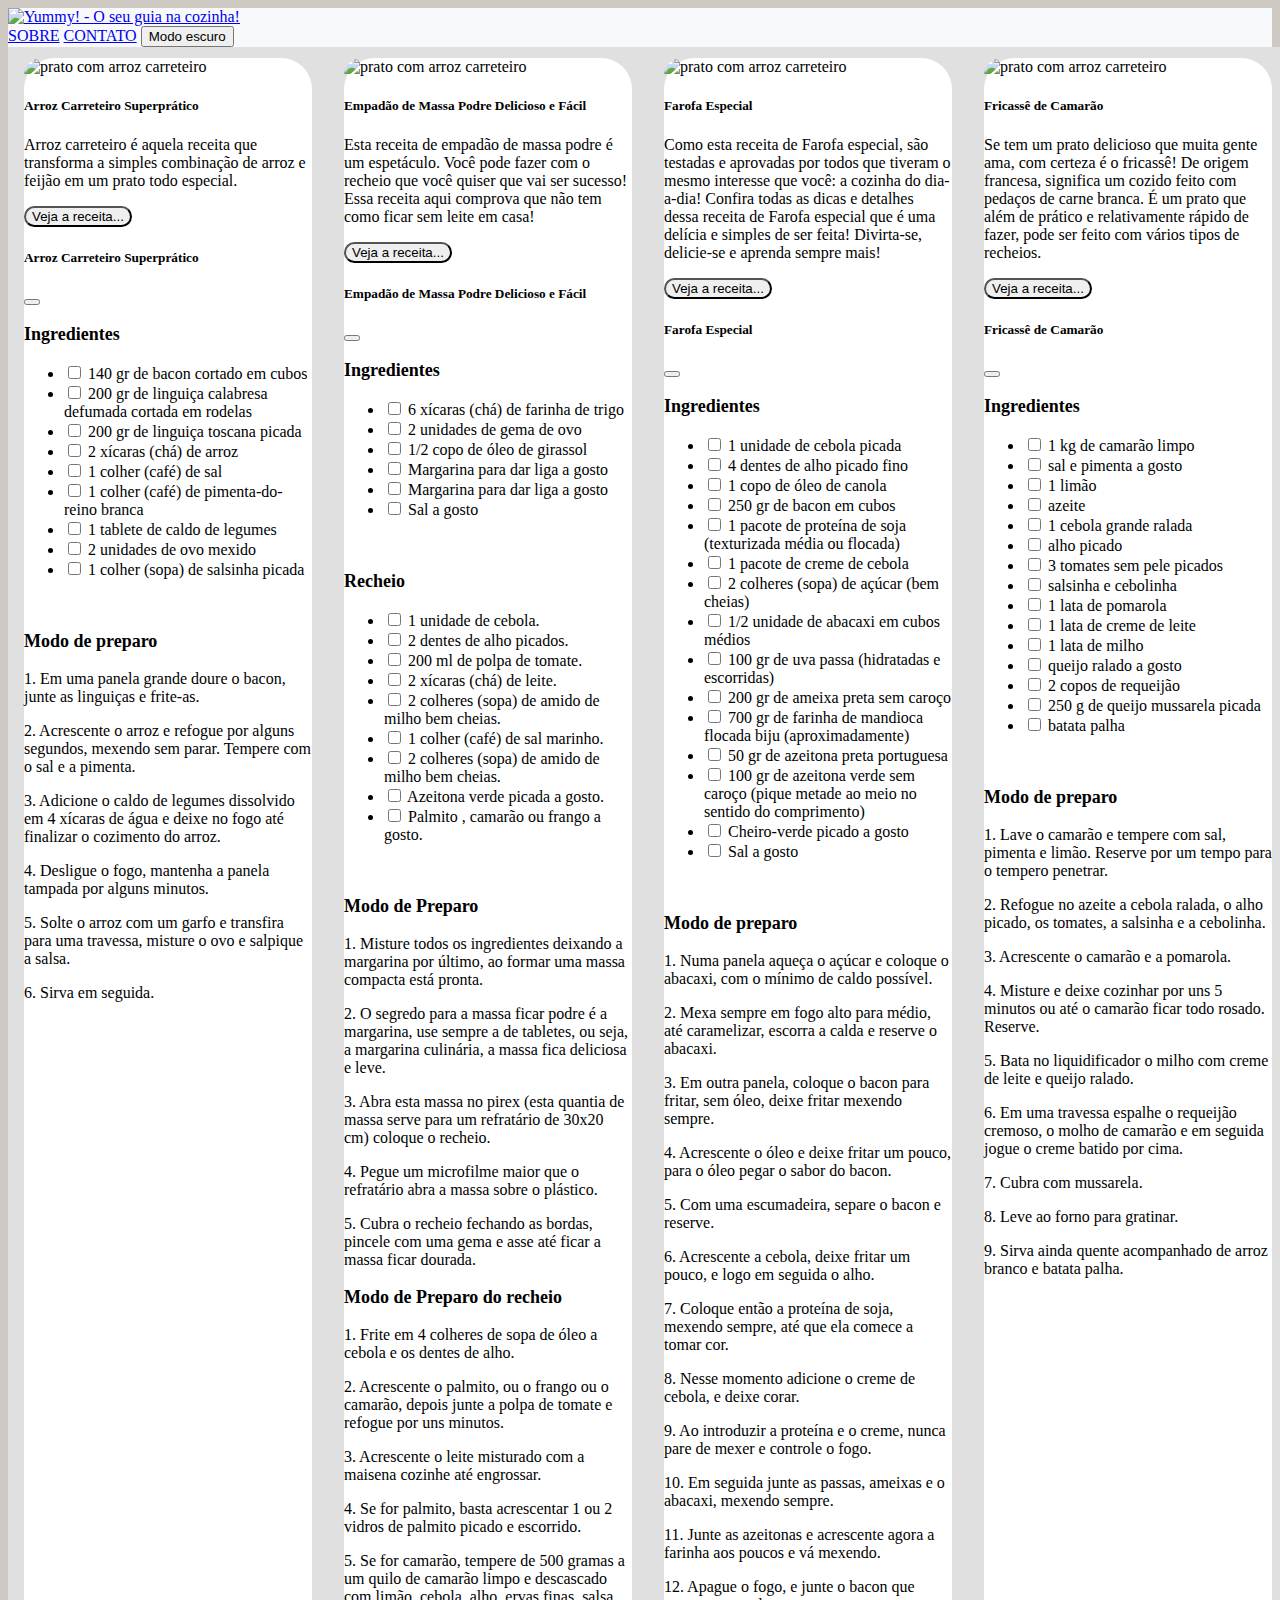
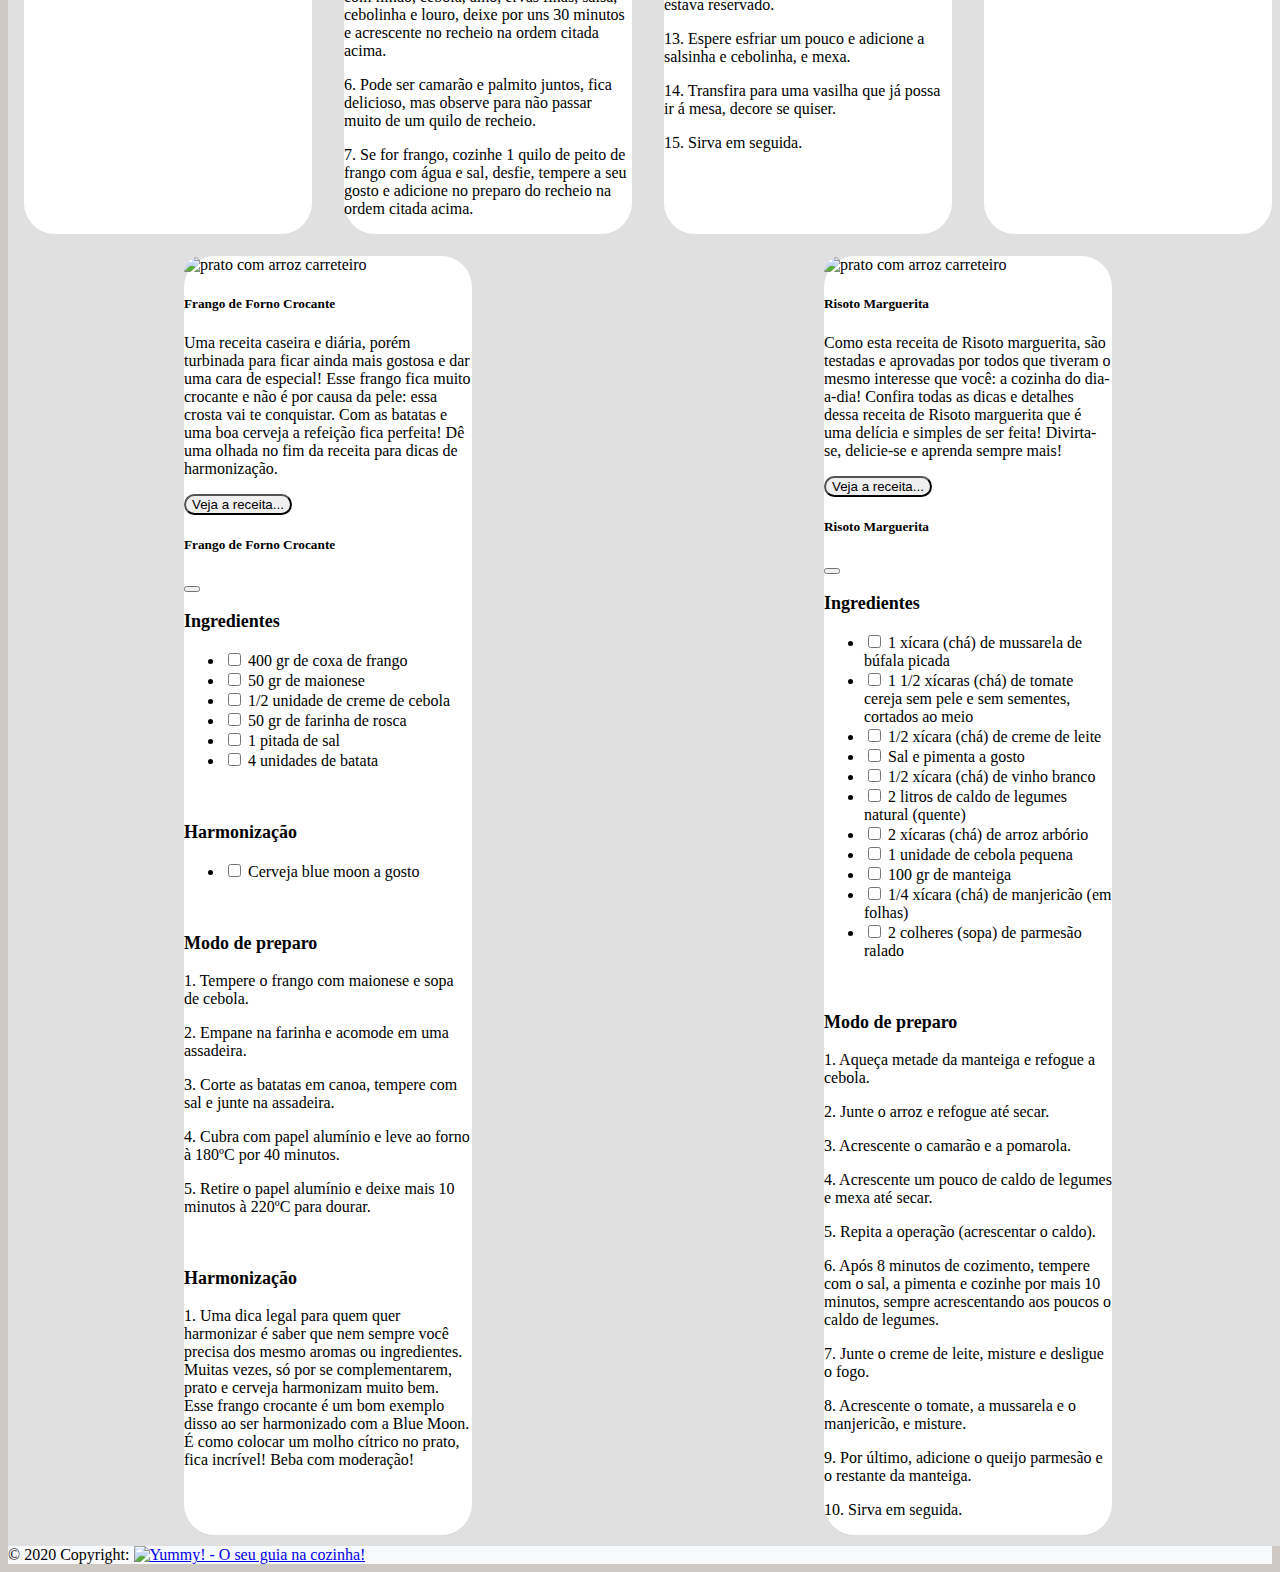
==== commit 7073948f: "dark mode funcionando" ====
--- a/index.html
+++ b/index.html
@@ -35,6 +35,1257 @@
         </div>
       </nav>
     </header>
-    
+    <div class="container">
+      <div class="card" style="width: 18rem">
+        <img
+          src="https://img.cybercook.com.br/receitas/405/arroz-carreteiro-superpratico-1-840x480.jpeg?q=75"
+          class="card-img-top"
+          alt="prato com arroz carreteiro"
+        />
+        <div class="card-body">
+          <h5 class="card-title">Arroz Carreteiro Superprático</h5>
+          <p class="card-text">
+            Arroz carreteiro é aquela receita que transforma a simples
+            combinação de arroz e feijão em um prato todo especial.
+          </p>
+          <button
+            type="button"
+            class="btn btn-primary"
+            data-bs-toggle="modal"
+            data-bs-target="#staticBackdrop"
+          >
+            Veja a receita...
+          </button>
+        </div>
+        <div
+          class="modal fade"
+          id="staticBackdrop"
+          data-bs-backdrop="static"
+          data-bs-keyboard="false"
+          tabindex="-1"
+          aria-labelledby="staticBackdropLabel"
+          aria-hidden="true"
+        >
+          <div class="modal-dialog">
+            <div class="modal-content">
+              <div class="modal-header">
+                <h5 class="modal-title" id="staticBackdropLabel">
+                  Arroz Carreteiro Superprático
+                </h5>
+                <button
+                  type="button"
+                  class="btn-close"
+                  data-bs-dismiss="modal"
+                  aria-label="Close"
+                ></button>
+              </div>
+              <div class="modal-body">
+                <font size="+1"
+                  ><b><p>Ingredientes</p></b></font
+                >
+                <ul class="list-group">
+                  <li class="list-group-item">
+                    <input
+                      class="form-check-input me-1"
+                      type="checkbox"
+                      value=""
+                      aria-label="..."
+                    />
+                    140 gr de bacon cortado em cubos
+                  </li>
+                  <li class="list-group-item">
+                    <input
+                      class="form-check-input me-1"
+                      type="checkbox"
+                      value=""
+                      aria-label="..."
+                    />
+                    200 gr de linguiça calabresa defumada cortada em rodelas
+                  </li>
+                  <li class="list-group-item">
+                    <input
+                      class="form-check-input me-1"
+                      type="checkbox"
+                      value=""
+                      aria-label="..."
+                    />
+                    200 gr de linguiça toscana picada
+                  </li>
+                  <li class="list-group-item">
+                    <input
+                      class="form-check-input me-1"
+                      type="checkbox"
+                      value=""
+                      aria-label="..."
+                    />
+                    2 xícaras (chá) de arroz
+                  </li>
+                  <li class="list-group-item">
+                    <input
+                      class="form-check-input me-1"
+                      type="checkbox"
+                      value=""
+                      aria-label="..."
+                    />
+                    1 colher (café) de sal
+                  </li>
+                  <li class="list-group-item">
+                    <input
+                      class="form-check-input me-1"
+                      type="checkbox"
+                      value=""
+                      aria-label="..."
+                    />
+                    1 colher (café) de pimenta-do-reino branca
+                  </li>
+                  <li class="list-group-item">
+                    <input
+                      class="form-check-input me-1"
+                      type="checkbox"
+                      value=""
+                      aria-label="..."
+                    />
+                    1 tablete de caldo de legumes
+                  </li>
+                  <li class="list-group-item">
+                    <input
+                      class="form-check-input me-1"
+                      type="checkbox"
+                      value=""
+                      aria-label="..."
+                    />
+                    2 unidades de ovo mexido
+                  </li>
+                  <li class="list-group-item">
+                    <input
+                      class="form-check-input me-1"
+                      type="checkbox"
+                      value=""
+                      aria-label="..."
+                    />
+                    1 colher (sopa) de salsinha picada
+                  </li>
+                </ul>
+                <br />
+                <font size="+1"
+                  ><b><p>Modo de preparo</p></b></font
+                >
+                <p>
+                  1. Em uma panela grande doure o bacon, junte as linguiças e
+                  frite-as.
+                </p>
+                <p>
+                  2. Acrescente o arroz e refogue por alguns segundos, mexendo
+                  sem parar. Tempere com o sal e a pimenta.
+                </p>
+                <p>
+                  3. Adicione o caldo de legumes dissolvido em 4 xícaras de água
+                  e deixe no fogo até finalizar o cozimento do arroz.
+                </p>
+                <p>
+                  4. Desligue o fogo, mantenha a panela tampada por alguns
+                  minutos.
+                </p>
+                <p>
+                  5. Solte o arroz com um garfo e transfira para uma travessa,
+                  misture o ovo e salpique a salsa.
+                </p>
+                <p>6. Sirva em seguida.</p>
+              </div>
+            </div>
+          </div>
+        </div>
+      </div>
+      <div class="card" style="width: 18rem">
+        <img
+          src="https://img.cybercook.com.br/imagens/receitas/61/empadao-de-massa-podre-delicioso-e-facil-840x480.jpg?q=75"
+          class="card-img-top"
+          alt="prato com arroz carreteiro"
+        />
+        <div class="card-body">
+          <h5 class="card-title">Empadão de Massa Podre Delicioso e Fácil</h5>
+          <p class="card-text">
+            Esta receita de empadão de massa podre é um espetáculo. Você pode
+            fazer com o recheio que você quiser que vai ser sucesso! Essa
+            receita aqui comprova que não tem como ficar sem leite em casa!
+          </p>
+          <button
+            type="button"
+            class="btn btn-primary"
+            data-bs-toggle="modal"
+            data-bs-target="#staticBackdrop1"
+          >
+            Veja a receita...
+          </button>
+        </div>
+        <div
+          class="modal fade"
+          id="staticBackdrop1"
+          data-bs-backdrop="static"
+          data-bs-keyboard="false"
+          tabindex="-1"
+          aria-labelledby="staticBackdropLabel"
+          aria-hidden="true"
+        >
+          <div class="modal-dialog">
+            <div class="modal-content">
+              <div class="modal-header">
+                <h5 class="modal-title" id="staticBackdropLabel">
+                  Empadão de Massa Podre Delicioso e Fácil
+                </h5>
+                <button
+                  type="button"
+                  class="btn-close"
+                  data-bs-dismiss="modal"
+                  aria-label="Close"
+                ></button>
+              </div>
+              <div class="modal-body">
+                <font size="+1"
+                  ><b><p>Ingredientes</p></b></font
+                >
+                <ul class="list-group">
+                  <li class="list-group-item">
+                    <input
+                      class="form-check-input me-1"
+                      type="checkbox"
+                      value=""
+                      aria-label="..."
+                    />
+                    6 xícaras (chá) de farinha de trigo
+                  </li>
+                  <li class="list-group-item">
+                    <input
+                      class="form-check-input me-1"
+                      type="checkbox"
+                      value=""
+                      aria-label="..."
+                    />
+                    2 unidades de gema de ovo
+                  </li>
+                  <li class="list-group-item">
+                    <input
+                      class="form-check-input me-1"
+                      type="checkbox"
+                      value=""
+                      aria-label="..."
+                    />
+                    1/2 copo de óleo de girassol
+                  </li>
+                  <li class="list-group-item">
+                    <input
+                      class="form-check-input me-1"
+                      type="checkbox"
+                      value=""
+                      aria-label="..."
+                    />
+                    Margarina para dar liga a gosto
+                  </li>
+                  <li class="list-group-item">
+                    <input
+                      class="form-check-input me-1"
+                      type="checkbox"
+                      value=""
+                      aria-label="..."
+                    />
+                    Margarina para dar liga a gosto
+                  </li>
+                  <li class="list-group-item">
+                    <input
+                      class="form-check-input me-1"
+                      type="checkbox"
+                      value=""
+                      aria-label="..."
+                    />
+                    Sal a gosto
+                  </li>
+                </ul>
+                <br />
+                <font size="+1"
+                  ><b><p>Recheio</p></b></font
+                >
+                <ul class="list-group">
+                  <li class="list-group-item">
+                    <input
+                      class="form-check-input me-1"
+                      type="checkbox"
+                      value=""
+                      aria-label="..."
+                    />
+                    1 unidade de cebola.
+                  </li>
+                  <li class="list-group-item">
+                    <input
+                      class="form-check-input me-1"
+                      type="checkbox"
+                      value=""
+                      aria-label="..."
+                    />
+                    2 dentes de alho picados.
+                  </li>
+                  <li class="list-group-item">
+                    <input
+                      class="form-check-input me-1"
+                      type="checkbox"
+                      value=""
+                      aria-label="..."
+                    />
+                    200 ml de polpa de tomate.
+                  </li>
+                  <li class="list-group-item">
+                    <input
+                      class="form-check-input me-1"
+                      type="checkbox"
+                      value=""
+                      aria-label="..."
+                    />
+                    2 xícaras (chá) de leite.
+                  </li>
+                  <li class="list-group-item">
+                    <input
+                      class="form-check-input me-1"
+                      type="checkbox"
+                      value=""
+                      aria-label="..."
+                    />
+                    2 colheres (sopa) de amido de milho bem cheias.
+                  </li>
+                  <li class="list-group-item">
+                    <input
+                      class="form-check-input me-1"
+                      type="checkbox"
+                      value=""
+                      aria-label="..."
+                    />
+                    1 colher (café) de sal marinho.
+                  </li>
+                  <li class="list-group-item">
+                    <input
+                      class="form-check-input me-1"
+                      type="checkbox"
+                      value=""
+                      aria-label="..."
+                    />
+                    2 colheres (sopa) de amido de milho bem cheias.
+                  </li>
+                  <li class="list-group-item">
+                    <input
+                      class="form-check-input me-1"
+                      type="checkbox"
+                      value=""
+                      aria-label="..."
+                    />
+                    Azeitona verde picada a gosto.
+                  </li>
+                  <li class="list-group-item">
+                    <input
+                      class="form-check-input me-1"
+                      type="checkbox"
+                      value=""
+                      aria-label="..."
+                    />
+                    Palmito , camarão ou frango a gosto.
+                  </li>
+                </ul>
+                <br />
+                <font size="+1"
+                  ><b><p>Modo de Preparo</p></b></font
+                >
+                <p>
+                  1. Misture todos os ingredientes deixando a margarina por
+                  último, ao formar uma massa compacta está pronta.
+                </p>
+                <p>
+                  2. O segredo para a massa ficar podre é a margarina, use
+                  sempre a de tabletes, ou seja, a margarina culinária, a massa
+                  fica deliciosa e leve.
+                </p>
+                <p>
+                  3. Abra esta massa no pirex (esta quantia de massa serve para
+                  um refratário de 30x20 cm) coloque o recheio.
+                </p>
+                <p>
+                  4. Pegue um microfilme maior que o refratário abra a massa
+                  sobre o plástico.
+                </p>
+                <p>
+                  5. Cubra o recheio fechando as bordas, pincele com uma gema e
+                  asse até ficar a massa ficar dourada.
+                </p>
+                <font size="+1"
+                  ><b><p>Modo de Preparo do recheio</p></b></font
+                >
+                <p>
+                  1. Frite em 4 colheres de sopa de óleo a cebola e os dentes de
+                  alho.
+                </p>
+                <p>
+                  2. Acrescente o palmito, ou o frango ou o camarão, depois
+                  junte a polpa de tomate e refogue por uns minutos.
+                </p>
+                <p>
+                  3. Acrescente o leite misturado com a maisena cozinhe até
+                  engrossar.
+                </p>
+                <p>
+                  4. Se for palmito, basta acrescentar 1 ou 2 vidros de palmito
+                  picado e escorrido.
+                </p>
+                <p>
+                  5. Se for camarão, tempere de 500 gramas a um quilo de camarão
+                  limpo e descascado com limão, cebola, alho, ervas finas,
+                  salsa, cebolinha e louro, deixe por uns 30 minutos e
+                  acrescente no recheio na ordem citada acima.
+                </p>
+                <p>
+                  6. Pode ser camarão e palmito juntos, fica delicioso, mas
+                  observe para não passar muito de um quilo de recheio.
+                </p>
+                <p>
+                  7. Se for frango, cozinhe 1 quilo de peito de frango com água
+                  e sal, desfie, tempere a seu gosto e adicione no preparo do
+                  recheio na ordem citada acima.
+                </p>
+              </div>
+            </div>
+          </div>
+        </div>
+      </div>
+      <div class="card" style="width: 18rem">
+        <img
+          src="https://img.cybercook.com.br/receitas/231/farofa-especial-840x480.jpeg?q=75"
+          class="card-img-top"
+          alt="prato com arroz carreteiro"
+        />
+        <div class="card-body">
+          <h5 class="card-title">Farofa Especial</h5>
+          <p class="card-text">
+            Como esta receita de Farofa especial, são testadas e aprovadas por
+            todos que tiveram o mesmo interesse que você: a cozinha do
+            dia-a-dia! Confira todas as dicas e detalhes dessa receita de Farofa
+            especial que é uma delícia e simples de ser feita! Divirta-se,
+            delicie-se e aprenda sempre mais!
+          </p>
+          <button
+            type="button"
+            class="btn btn-primary"
+            data-bs-toggle="modal"
+            data-bs-target="#staticBackdrop2"
+          >
+            Veja a receita...
+          </button>
+        </div>
+        <div
+          class="modal fade"
+          id="staticBackdrop2"
+          data-bs-backdrop="static"
+          data-bs-keyboard="false"
+          tabindex="-1"
+          aria-labelledby="staticBackdropLabel"
+          aria-hidden="true"
+        >
+          <div class="modal-dialog">
+            <div class="modal-content">
+              <div class="modal-header">
+                <h5 class="modal-title" id="staticBackdropLabe">
+                  Farofa Especial
+                </h5>
+                <button
+                  type="button"
+                  class="btn-close"
+                  data-bs-dismiss="modal"
+                  aria-label="Close"
+                ></button>
+              </div>
+              <div class="modal-body">
+                <font size="+1"
+                  ><b><p>Ingredientes</p></b></font
+                >
+                <ul class="list-group">
+                  <li class="list-group-item">
+                    <input
+                      class="form-check-input me-1"
+                      type="checkbox"
+                      value=""
+                      aria-label="..."
+                    />
+                    1 unidade de cebola picada
+                  </li>
+                  <li class="list-group-item">
+                    <input
+                      class="form-check-input me-1"
+                      type="checkbox"
+                      value=""
+                      aria-label="..."
+                    />
+                    4 dentes de alho picado fino
+                  </li>
+                  <li class="list-group-item">
+                    <input
+                      class="form-check-input me-1"
+                      type="checkbox"
+                      value=""
+                      aria-label="..."
+                    />
+                    1 copo de óleo de canola
+                  </li>
+                  <li class="list-group-item">
+                    <input
+                      class="form-check-input me-1"
+                      type="checkbox"
+                      value=""
+                      aria-label="..."
+                    />
+                    250 gr de bacon em cubos
+                  </li>
+                  <li class="list-group-item">
+                    <input
+                      class="form-check-input me-1"
+                      type="checkbox"
+                      value=""
+                      aria-label="..."
+                    />
+                    1 pacote de proteína de soja (texturizada média ou flocada)
+                  </li>
+                  <li class="list-group-item">
+                    <input
+                      class="form-check-input me-1"
+                      type="checkbox"
+                      value=""
+                      aria-label="..."
+                    />
+                    1 pacote de creme de cebola
+                  </li>
+                  <li class="list-group-item">
+                    <input
+                      class="form-check-input me-1"
+                      type="checkbox"
+                      value=""
+                      aria-label="..."
+                    />
+                    2 colheres (sopa) de açúcar (bem cheias)
+                  </li>
+                  <li class="list-group-item">
+                    <input
+                      class="form-check-input me-1"
+                      type="checkbox"
+                      value=""
+                      aria-label="..."
+                    />
+                    1/2 unidade de abacaxi em cubos médios
+                  </li>
+                  <li class="list-group-item">
+                    <input
+                      class="form-check-input me-1"
+                      type="checkbox"
+                      value=""
+                      aria-label="..."
+                    />
+                    100 gr de uva passa (hidratadas e escorridas)
+                  </li>
+                  <li class="list-group-item">
+                    <input
+                      class="form-check-input me-1"
+                      type="checkbox"
+                      value=""
+                      aria-label="..."
+                    />
+                    200 gr de ameixa preta sem caroço
+                  </li>
+                  <li class="list-group-item">
+                    <input
+                      class="form-check-input me-1"
+                      type="checkbox"
+                      value=""
+                      aria-label="..."
+                    />
+                    700 gr de farinha de mandioca flocada biju (aproximadamente)
+                  </li>
+                  <li class="list-group-item">
+                    <input
+                      class="form-check-input me-1"
+                      type="checkbox"
+                      value=""
+                      aria-label="..."
+                    />
+                    50 gr de azeitona preta portuguesa
+                  </li>
+                  <li class="list-group-item">
+                    <input
+                      class="form-check-input me-1"
+                      type="checkbox"
+                      value=""
+                      aria-label="..."
+                    />
+                    100 gr de azeitona verde sem caroço (pique metade ao meio no
+                    sentido do comprimento)
+                  </li>
+                  <li class="list-group-item">
+                    <input
+                      class="form-check-input me-1"
+                      type="checkbox"
+                      value=""
+                      aria-label="..."
+                    />
+                    Cheiro-verde picado a gosto
+                  </li>
+                  <li class="list-group-item">
+                    <input
+                      class="form-check-input me-1"
+                      type="checkbox"
+                      value=""
+                      aria-label="..."
+                    />
+                    Sal a gosto
+                  </li>
+                </ul>
+                <br />
+                <font size="+1"
+                  ><b><p>Modo de preparo</p></b></font
+                >
+                <p>
+                  1. Numa panela aqueça o açúcar e coloque o abacaxi, com o
+                  mínimo de caldo possível.
+                </p>
+                <p>
+                  2. Mexa sempre em fogo alto para médio, até caramelizar,
+                  escorra a calda e reserve o abacaxi.
+                </p>
+                <p>
+                  3. Em outra panela, coloque o bacon para fritar, sem óleo,
+                  deixe fritar mexendo sempre.
+                </p>
+                <p>
+                  4. Acrescente o óleo e deixe fritar um pouco, para o óleo
+                  pegar o sabor do bacon.
+                </p>
+                <p>5. Com uma escumadeira, separe o bacon e reserve.</p>
+                <p>
+                  6. Acrescente a cebola, deixe fritar um pouco, e logo em
+                  seguida o alho.
+                </p>
+                <p>
+                  7. Coloque então a proteína de soja, mexendo sempre, até que
+                  ela comece a tomar cor.
+                </p>
+                <p>
+                  8. Nesse momento adicione o creme de cebola, e deixe corar.
+                </p>
+                <p>
+                  9. Ao introduzir a proteína e o creme, nunca pare de mexer e
+                  controle o fogo.
+                </p>
+                <p>
+                  10. Em seguida junte as passas, ameixas e o abacaxi, mexendo
+                  sempre.
+                </p>
+                <p>
+                  11. Junte as azeitonas e acrescente agora a farinha aos poucos
+                  e vá mexendo.
+                </p>
+                <p>12. Apague o fogo, e junte o bacon que estava reservado.</p>
+                <p>
+                  13. Espere esfriar um pouco e adicione a salsinha e cebolinha,
+                  e mexa.
+                </p>
+                <p>
+                  14. Transfira para uma vasilha que já possa ir á mesa, decore
+                  se quiser.
+                </p>
+                <p>15. Sirva em seguida.</p>
+              </div>
+            </div>
+          </div>
+        </div>
+      </div>
+      <div class="card" style="width: 18rem">
+        <img
+          src="https://img.itdg.com.br/tdg/images/recipes/000/140/395/361919/361919_original.jpg?mode=crop&width=710&height=400"
+          class="card-img-top"
+          alt="prato com arroz carreteiro"
+        />
+        <div class="card-body">
+          <h5 class="card-title">Fricassê de Camarão</h5>
+          <p class="card-text">
+            Se tem um prato delicioso que muita gente ama, com certeza é o
+            fricassê! De origem francesa, significa um cozido feito com pedaços
+            de carne branca. É um prato que além de prático e relativamente
+            rápido de fazer, pode ser feito com vários tipos de recheios.
+          </p>
+          <button
+            type="button"
+            class="btn btn-primary"
+            data-bs-toggle="modal"
+            data-bs-target="#staticBackdrop3"
+          >
+            Veja a receita...
+          </button>
+        </div>
+        <div
+          class="modal fade"
+          id="staticBackdrop3"
+          data-bs-backdrop="static"
+          data-bs-keyboard="false"
+          tabindex="-1"
+          aria-labelledby="staticBackdropLabel"
+          aria-hidden="true"
+        >
+          <div class="modal-dialog">
+            <div class="modal-content">
+              <div class="modal-header">
+                <h5 class="modal-title" id="staticBackdropLabe">
+                  Fricassê de Camarão
+                </h5>
+                <button
+                  type="button"
+                  class="btn-close"
+                  data-bs-dismiss="modal"
+                  aria-label="Close"
+                ></button>
+              </div>
+              <div class="modal-body">
+                <font size="+1"
+                  ><b><p>Ingredientes</p></b></font
+                >
+                <ul class="list-group">
+                  <li class="list-group-item">
+                    <input
+                      class="form-check-input me-1"
+                      type="checkbox"
+                      value=""
+                      aria-label="..."
+                    />
+                    1 kg de camarão limpo
+                  </li>
+                  <li class="list-group-item">
+                    <input
+                      class="form-check-input me-1"
+                      type="checkbox"
+                      value=""
+                      aria-label="..."
+                    />
+                    sal e pimenta a gosto
+                  </li>
+                  <li class="list-group-item">
+                    <input
+                      class="form-check-input me-1"
+                      type="checkbox"
+                      value=""
+                      aria-label="..."
+                    />
+                    1 limão
+                  </li>
+                  <li class="list-group-item">
+                    <input
+                      class="form-check-input me-1"
+                      type="checkbox"
+                      value=""
+                      aria-label="..."
+                    />
+                    azeite
+                  </li>
+                  <li class="list-group-item">
+                    <input
+                      class="form-check-input me-1"
+                      type="checkbox"
+                      value=""
+                      aria-label="..."
+                    />
+                    1 cebola grande ralada
+                  </li>
+                  <li class="list-group-item">
+                    <input
+                      class="form-check-input me-1"
+                      type="checkbox"
+                      value=""
+                      aria-label="..."
+                    />
+                    alho picado
+                  </li>
+                  <li class="list-group-item">
+                    <input
+                      class="form-check-input me-1"
+                      type="checkbox"
+                      value=""
+                      aria-label="..."
+                    />
+                    3 tomates sem pele picados
+                  </li>
+                  <li class="list-group-item">
+                    <input
+                      class="form-check-input me-1"
+                      type="checkbox"
+                      value=""
+                      aria-label="..."
+                    />
+                    salsinha e cebolinha
+                  </li>
+                  <li class="list-group-item">
+                    <input
+                      class="form-check-input me-1"
+                      type="checkbox"
+                      value=""
+                      aria-label="..."
+                    />
+                    1 lata de pomarola
+                  </li>
+                  <li class="list-group-item">
+                    <input
+                      class="form-check-input me-1"
+                      type="checkbox"
+                      value=""
+                      aria-label="..."
+                    />
+                    1 lata de creme de leite
+                  </li>
+                  <li class="list-group-item">
+                    <input
+                      class="form-check-input me-1"
+                      type="checkbox"
+                      value=""
+                      aria-label="..."
+                    />
+                    1 lata de milho
+                  </li>
+                  <li class="list-group-item">
+                    <input
+                      class="form-check-input me-1"
+                      type="checkbox"
+                      value=""
+                      aria-label="..."
+                    />
+                    queijo ralado a gosto
+                  </li>
+                  <li class="list-group-item">
+                    <input
+                      class="form-check-input me-1"
+                      type="checkbox"
+                      value=""
+                      aria-label="..."
+                    />
+                    2 copos de requeijão
+                  </li>
+                  <li class="list-group-item">
+                    <input
+                      class="form-check-input me-1"
+                      type="checkbox"
+                      value=""
+                      aria-label="..."
+                    />
+                    250 g de queijo mussarela picada
+                  </li>
+                  <li class="list-group-item">
+                    <input
+                      class="form-check-input me-1"
+                      type="checkbox"
+                      value=""
+                      aria-label="..."
+                    />
+                    batata palha
+                  </li>
+                </ul>
+                <br />
+                <font size="+1"
+                  ><b><p>Modo de preparo</p></b></font
+                >
+                <p>
+                  1. Lave o camarão e tempere com sal, pimenta e limão. Reserve
+                  por um tempo para o tempero penetrar.
+                </p>
+                <p>
+                  2. Refogue no azeite a cebola ralada, o alho picado, os
+                  tomates, a salsinha e a cebolinha.
+                </p>
+                <p>3. Acrescente o camarão e a pomarola.</p>
+                <p>
+                  4. Misture e deixe cozinhar por uns 5 minutos ou até o camarão
+                  ficar todo rosado. Reserve.
+                </p>
+                <p>
+                  5. Bata no liquidificador o milho com creme de leite e queijo
+                  ralado.
+                </p>
+                <p>
+                  6. Em uma travessa espalhe o requeijão cremoso, o molho de
+                  camarão e em seguida jogue o creme batido por cima.
+                </p>
+                <p>7. Cubra com mussarela.</p>
+                <p>8. Leve ao forno para gratinar.</p>
+                <p>
+                  9. Sirva ainda quente acompanhado de arroz branco e batata
+                  palha.
+                </p>
+              </div>
+            </div>
+          </div>
+        </div>
+      </div>
+      <div class="card" style="width: 18rem">
+        <img
+          src="https://img.cybercook.com.br/receitas/458/frango-de-forno-crocante-2-840x480.jpeg?q=75"
+          class="card-img-top"
+          alt="prato com arroz carreteiro"
+        />
+        <div class="card-body">
+          <h5 class="card-title">Frango de Forno Crocante</h5>
+          <p class="card-text">
+            Uma receita caseira e diária, porém turbinada para ficar ainda mais
+            gostosa e dar uma cara de especial! Esse frango fica muito crocante
+            e não é por causa da pele: essa crosta vai te conquistar. Com as
+            batatas e uma boa cerveja a refeição fica perfeita! Dê uma olhada no
+            fim da receita para dicas de harmonização.
+          </p>
+          <button
+            type="button"
+            class="btn btn-primary"
+            data-bs-toggle="modal"
+            data-bs-target="#staticBackdrop4"
+          >
+            Veja a receita...
+          </button>
+        </div>
+        <div
+          class="modal fade"
+          id="staticBackdrop4"
+          data-bs-backdrop="static"
+          data-bs-keyboard="false"
+          tabindex="-1"
+          aria-labelledby="staticBackdropLabel"
+          aria-hidden="true"
+        >
+          <div class="modal-dialog">
+            <div class="modal-content">
+              <div class="modal-header">
+                <h5 class="modal-title" id="staticBackdropLabe">
+                  Frango de Forno Crocante
+                </h5>
+                <button
+                  type="button"
+                  class="btn-close"
+                  data-bs-dismiss="modal"
+                  aria-label="Close"
+                ></button>
+              </div>
+              <div class="modal-body">
+                <font size="+1"
+                  ><b><p>Ingredientes</p></b></font
+                >
+                <ul class="list-group">
+                  <li class="list-group-item">
+                    <input
+                      class="form-check-input me-1"
+                      type="checkbox"
+                      value=""
+                      aria-label="..."
+                    />
+                    400 gr de coxa de frango
+                  </li>
+                  <li class="list-group-item">
+                    <input
+                      class="form-check-input me-1"
+                      type="checkbox"
+                      value=""
+                      aria-label="..."
+                    />
+                    50 gr de maionese
+                  </li>
+                  <li class="list-group-item">
+                    <input
+                      class="form-check-input me-1"
+                      type="checkbox"
+                      value=""
+                      aria-label="..."
+                    />
+                    1/2 unidade de creme de cebola
+                  </li>
+                  <li class="list-group-item">
+                    <input
+                      class="form-check-input me-1"
+                      type="checkbox"
+                      value=""
+                      aria-label="..."
+                    />
+                    50 gr de farinha de rosca
+                  </li>
+                  <li class="list-group-item">
+                    <input
+                      class="form-check-input me-1"
+                      type="checkbox"
+                      value=""
+                      aria-label="..."
+                    />
+                    1 pitada de sal
+                  </li>
+                  <li class="list-group-item">
+                    <input
+                      class="form-check-input me-1"
+                      type="checkbox"
+                      value=""
+                      aria-label="..."
+                    />
+                    4 unidades de batata
+                  </li>
+                </ul>
+
+                <br />
+                <font size="+1"
+                  ><b><p>Harmonização</p></b></font
+                >
+                <ul class="list-group">
+                  <li class="list-group-item">
+                    <input
+                      class="form-check-input me-1"
+                      type="checkbox"
+                      value=""
+                      aria-label="..."
+                    />
+                    Cerveja blue moon a gosto
+                  </li>
+                </ul>
+                <br />
+                <font size="+1"
+                  ><b><p>Modo de preparo</p></b></font
+                >
+                <p>1. Tempere o frango com maionese e sopa de cebola.</p>
+                <p>2. Empane na farinha e acomode em uma assadeira.</p>
+                <p>
+                  3. Corte as batatas em canoa, tempere com sal e junte na
+                  assadeira.
+                </p>
+                <p>
+                  4. Cubra com papel alumínio e leve ao forno à 180ºC por 40
+                  minutos.
+                </p>
+                <p>
+                  5. Retire o papel alumínio e deixe mais 10 minutos à 220ºC
+                  para dourar.
+                </p>
+                <br />
+                <font size="+1"
+                  ><b><p>Harmonização</p></b></font
+                >
+                <p>
+                  1. Uma dica legal para quem quer harmonizar é saber que nem
+                  sempre você precisa dos mesmo aromas ou ingredientes. Muitas
+                  vezes, só por se complementarem, prato e cerveja harmonizam
+                  muito bem. Esse frango crocante é um bom exemplo disso ao ser
+                  harmonizado com a Blue Moon. É como colocar um molho cítrico
+                  no prato, fica incrível! Beba com moderação!
+                </p>
+              </div>
+            </div>
+          </div>
+        </div>
+      </div>
+      <div class="card" style="width: 18rem">
+        <img
+          src="https://img.cybercook.com.br/imagens/receitas/547/risoto-marguerita-840x480.jpg?q=75"
+          class="card-img-top"
+          alt="prato com arroz carreteiro"
+        />
+        <div class="card-body">
+          <h5 class="card-title">Risoto Marguerita</h5>
+          <p class="card-text">
+            Como esta receita de Risoto marguerita, são testadas e aprovadas por
+            todos que tiveram o mesmo interesse que você: a cozinha do
+            dia-a-dia! Confira todas as dicas e detalhes dessa receita de Risoto
+            marguerita que é uma delícia e simples de ser feita! Divirta-se,
+            delicie-se e aprenda sempre mais!
+          </p>
+          <button
+            type="button"
+            class="btn btn-primary"
+            data-bs-toggle="modal"
+            data-bs-target="#staticBackdrop5"
+          >
+            Veja a receita...
+          </button>
+        </div>
+        <div
+          class="modal fade"
+          id="staticBackdrop5"
+          data-bs-backdrop="static"
+          data-bs-keyboard="false"
+          tabindex="-1"
+          aria-labelledby="staticBackdropLabel"
+          aria-hidden="true"
+        >
+          <div class="modal-dialog">
+            <div class="modal-content">
+              <div class="modal-header">
+                <h5 class="modal-title" id="staticBackdropLabe">
+                  Risoto Marguerita
+                </h5>
+                <button
+                  type="button"
+                  class="btn-close"
+                  data-bs-dismiss="modal"
+                  aria-label="Close"
+                ></button>
+              </div>
+              <div class="modal-body">
+                <font size="+1"
+                  ><b><p>Ingredientes</p></b></font
+                >
+                <ul class="list-group">
+                  <li class="list-group-item">
+                    <input
+                      class="form-check-input me-1"
+                      type="checkbox"
+                      value=""
+                      aria-label="..."
+                    />
+                    1 xícara (chá) de mussarela de búfala picada
+                  </li>
+                  <li class="list-group-item">
+                    <input
+                      class="form-check-input me-1"
+                      type="checkbox"
+                      value=""
+                      aria-label="..."
+                    />
+                    1 1/2 xícaras (chá) de tomate cereja sem pele e sem
+                    sementes, cortados ao meio
+                  </li>
+                  <li class="list-group-item">
+                    <input
+                      class="form-check-input me-1"
+                      type="checkbox"
+                      value=""
+                      aria-label="..."
+                    />
+                    1/2 xícara (chá) de creme de leite
+                  </li>
+                  <li class="list-group-item">
+                    <input
+                      class="form-check-input me-1"
+                      type="checkbox"
+                      value=""
+                      aria-label="..."
+                    />
+                    Sal e pimenta a gosto
+                  </li>
+                  <li class="list-group-item">
+                    <input
+                      class="form-check-input me-1"
+                      type="checkbox"
+                      value=""
+                      aria-label="..."
+                    />
+                    1/2 xícara (chá) de vinho branco
+                  </li>
+                  <li class="list-group-item">
+                    <input
+                      class="form-check-input me-1"
+                      type="checkbox"
+                      value=""
+                      aria-label="..."
+                    />
+                    2 litros de caldo de legumes natural (quente)
+                  </li>
+                  <li class="list-group-item">
+                    <input
+                      class="form-check-input me-1"
+                      type="checkbox"
+                      value=""
+                      aria-label="..."
+                    />
+                    2 xícaras (chá) de arroz arbório
+                  </li>
+                  <li class="list-group-item">
+                    <input
+                      class="form-check-input me-1"
+                      type="checkbox"
+                      value=""
+                      aria-label="..."
+                    />
+                    1 unidade de cebola pequena
+                  </li>
+                  <li class="list-group-item">
+                    <input
+                      class="form-check-input me-1"
+                      type="checkbox"
+                      value=""
+                      aria-label="..."
+                    />
+                    100 gr de manteiga
+                  </li>
+                  <li class="list-group-item">
+                    <input
+                      class="form-check-input me-1"
+                      type="checkbox"
+                      value=""
+                      aria-label="..."
+                    />
+                    1/4 xícara (chá) de manjericão (em folhas)
+                  </li>
+                  <li class="list-group-item">
+                    <input
+                      class="form-check-input me-1"
+                      type="checkbox"
+                      value=""
+                      aria-label="..."
+                    />
+                    2 colheres (sopa) de parmesão ralado
+                  </li>
+                </ul>
+                <br />
+                <font size="+1"
+                  ><b><p>Modo de preparo</p></b></font
+                >
+                <p>1. Aqueça metade da manteiga e refogue a cebola.</p>
+                <p>2. Junte o arroz e refogue até secar.</p>
+                <p>3. Acrescente o camarão e a pomarola.</p>
+                <p>
+                  4. Acrescente um pouco de caldo de legumes e mexa até secar.
+                </p>
+                <p>5. Repita a operação (acrescentar o caldo).</p>
+                <p>
+                  6. Após 8 minutos de cozimento, tempere com o sal, a pimenta e
+                  cozinhe por mais 10 minutos, sempre acrescentando aos poucos o
+                  caldo de legumes.
+                </p>
+                <p>7. Junte o creme de leite, misture e desligue o fogo.</p>
+                <p>
+                  8. Acrescente o tomate, a mussarela e o manjericão, e misture.
+                </p>
+                <p>
+                  9. Por último, adicione o queijo parmesão e o restante da
+                  manteiga.
+                </p>
+                <p>10. Sirva em seguida.</p>
+              </div>
+            </div>
+          </div>
+        </div>
+      </div>
+    </div>
+    <footer class="text-center text-lg-start">
+      <div class="text-center p-3">
+        © 2020 Copyright:
+        <a class="navbar-brand" href="#">
+          <img
+            src="./images/Yummy-logo-removedBG.png"
+            alt="Yummy! - O seu guia na cozinha!"
+            height="70px"
+          />
+        </a>
+      </div>
+    </footer>
+    <script
+      src="https://cdn.jsdelivr.net/npm/bootstrap@5.1.3/dist/js/bootstrap.bundle.min.js"
+      integrity="sha384-ka7Sk0Gln4gmtz2MlQnikT1wXgYsOg+OMhuP+IlRH9sENBO0LRn5q+8nbTov4+1p"
+      crossorigin="anonymous"
+    ></script>
+    <script
+      src="https://cdn.jsdelivr.net/npm/@popperjs/core@2.10.2/dist/umd/popper.min.js"
+      integrity="sha384-7+zCNj/IqJ95wo16oMtfsKbZ9ccEh31eOz1HGyDuCQ6wgnyJNSYdrPa03rtR1zdB"
+      crossorigin="anonymous"
+    ></script>
+    <script
+      src="https://cdn.jsdelivr.net/npm/bootstrap@5.1.3/dist/js/bootstrap.min.js"
+      integrity="sha384-QJHtvGhmr9XOIpI6YVutG+2QOK9T+ZnN4kzFN1RtK3zEFEIsxhlmWl5/YESvpZ13"
+      crossorigin="anonymous"
+    ></script>
   </body>
 </html>
--- a/styles.css
+++ b/styles.css
@@ -3,6 +3,9 @@
 }
 .body__dark {
   background-color: rgb(59, 59, 59);
+}
+.darkMode__letters {
+  color: white !important;
 }
 .dm-btn {
   border-radius: 1.25rem;
@@ -15,9 +18,44 @@
   display: flex;
   flex-wrap: wrap;
 }
+.container__dark {
+  background-color: #262525;
+}
 .main-header {
-  background-color: antiquewhite;
+  background-color: #f8f9fa;
 }
 .main-header__dark {
   background-color: #646464;
 }
+.card {
+  position: relative;
+  display: flex;
+  flex-direction: column;
+  min-width: 0;
+  word-wrap: break-word;
+  background-color: #fff;
+  background-clip: border-box;
+  margin-top: 10px;
+  margin-bottom: 10px;
+  border: 1px solid rgba(0, 0, 0, 0.125);
+  border-radius: 2rem;
+}
+.card__dark {
+  background-color: #373636;
+}
+.card-img,
+.card-img-top {
+  border-top-left-radius: calc(1.25rem - 1px);
+  border-top-right-radius: calc(1.25rem - 1px);
+}
+.btn {
+  border-radius: 1.25rem;
+}
+
+footer div {
+  background-color: #f8f9fa;
+}
+
+.footer__dark {
+  background-color: #686868;
+}
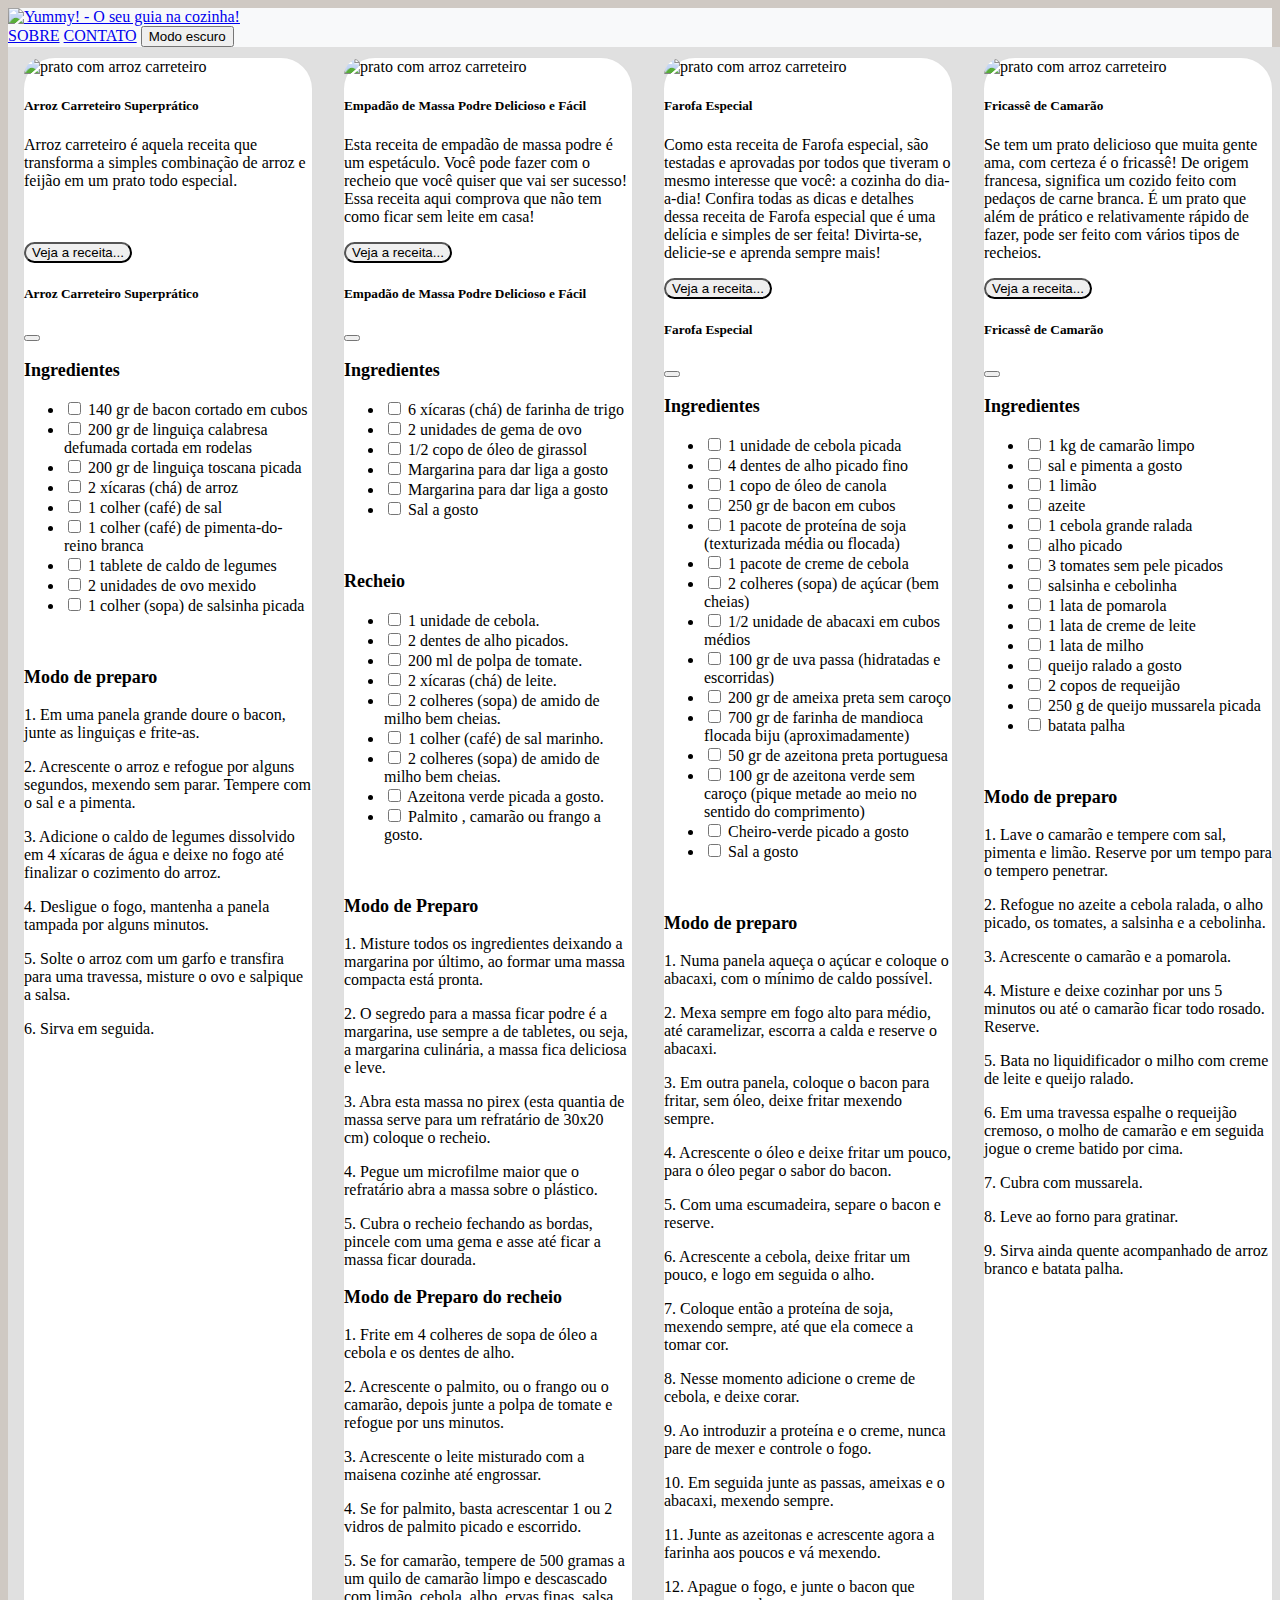
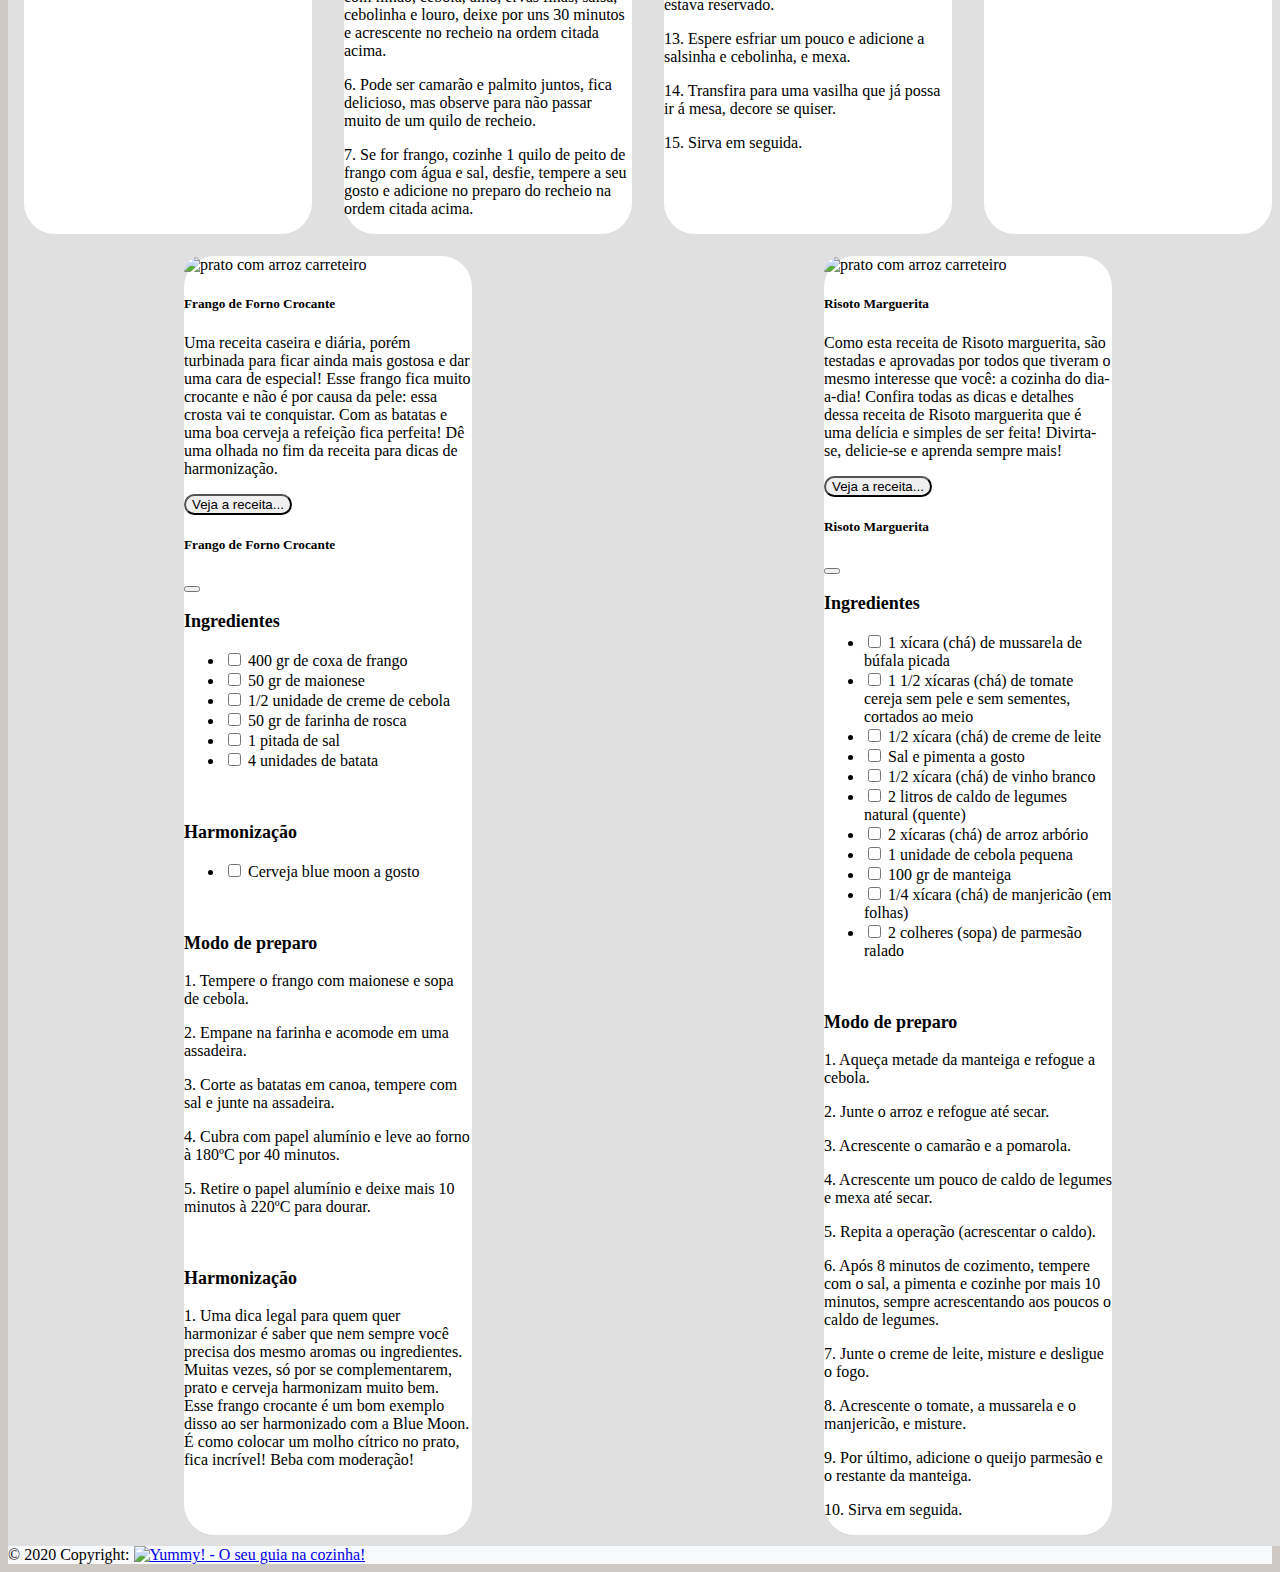
==== commit dc99323f: "trabalho final" ====
--- a/index.html
+++ b/index.html
@@ -48,6 +48,8 @@
             Arroz carreteiro é aquela receita que transforma a simples
             combinação de arroz e feijão em um prato todo especial.
           </p>
+          <br>
+          <br>
           <button
             type="button"
             class="btn btn-primary"
